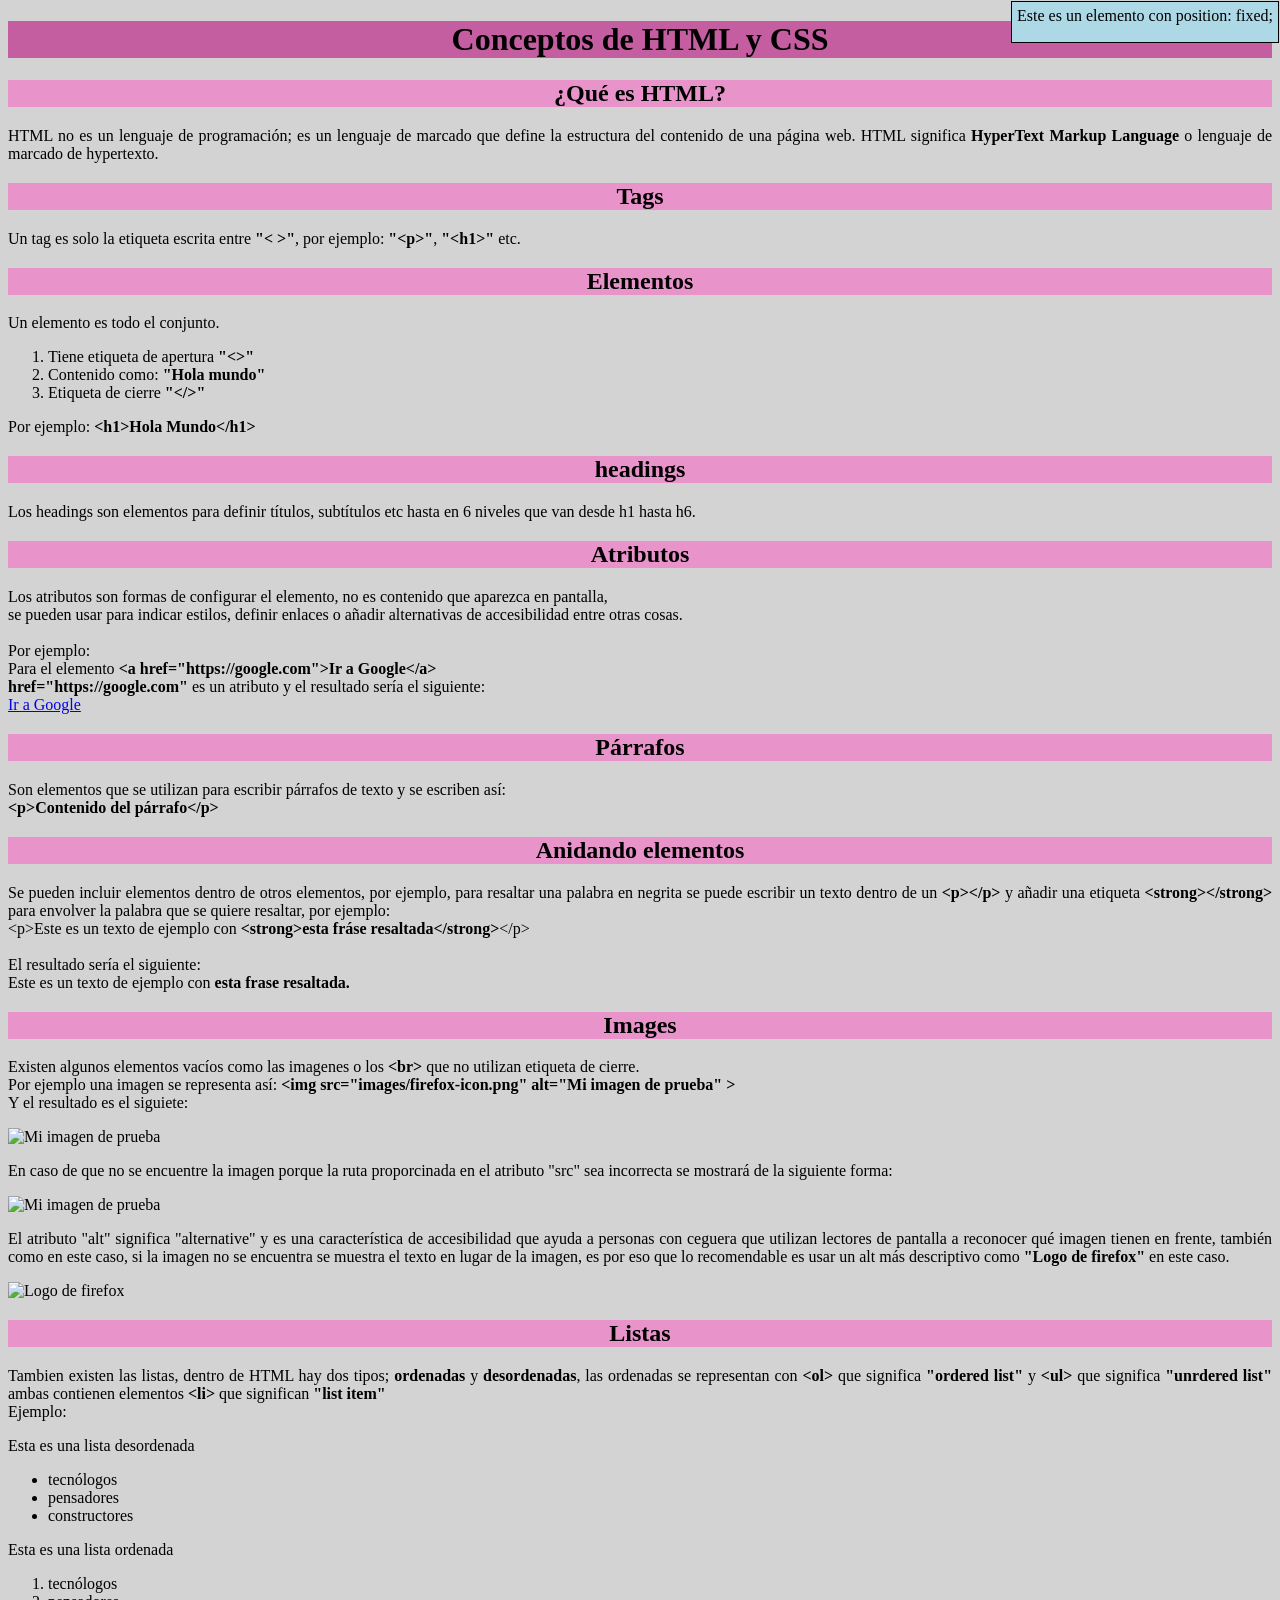
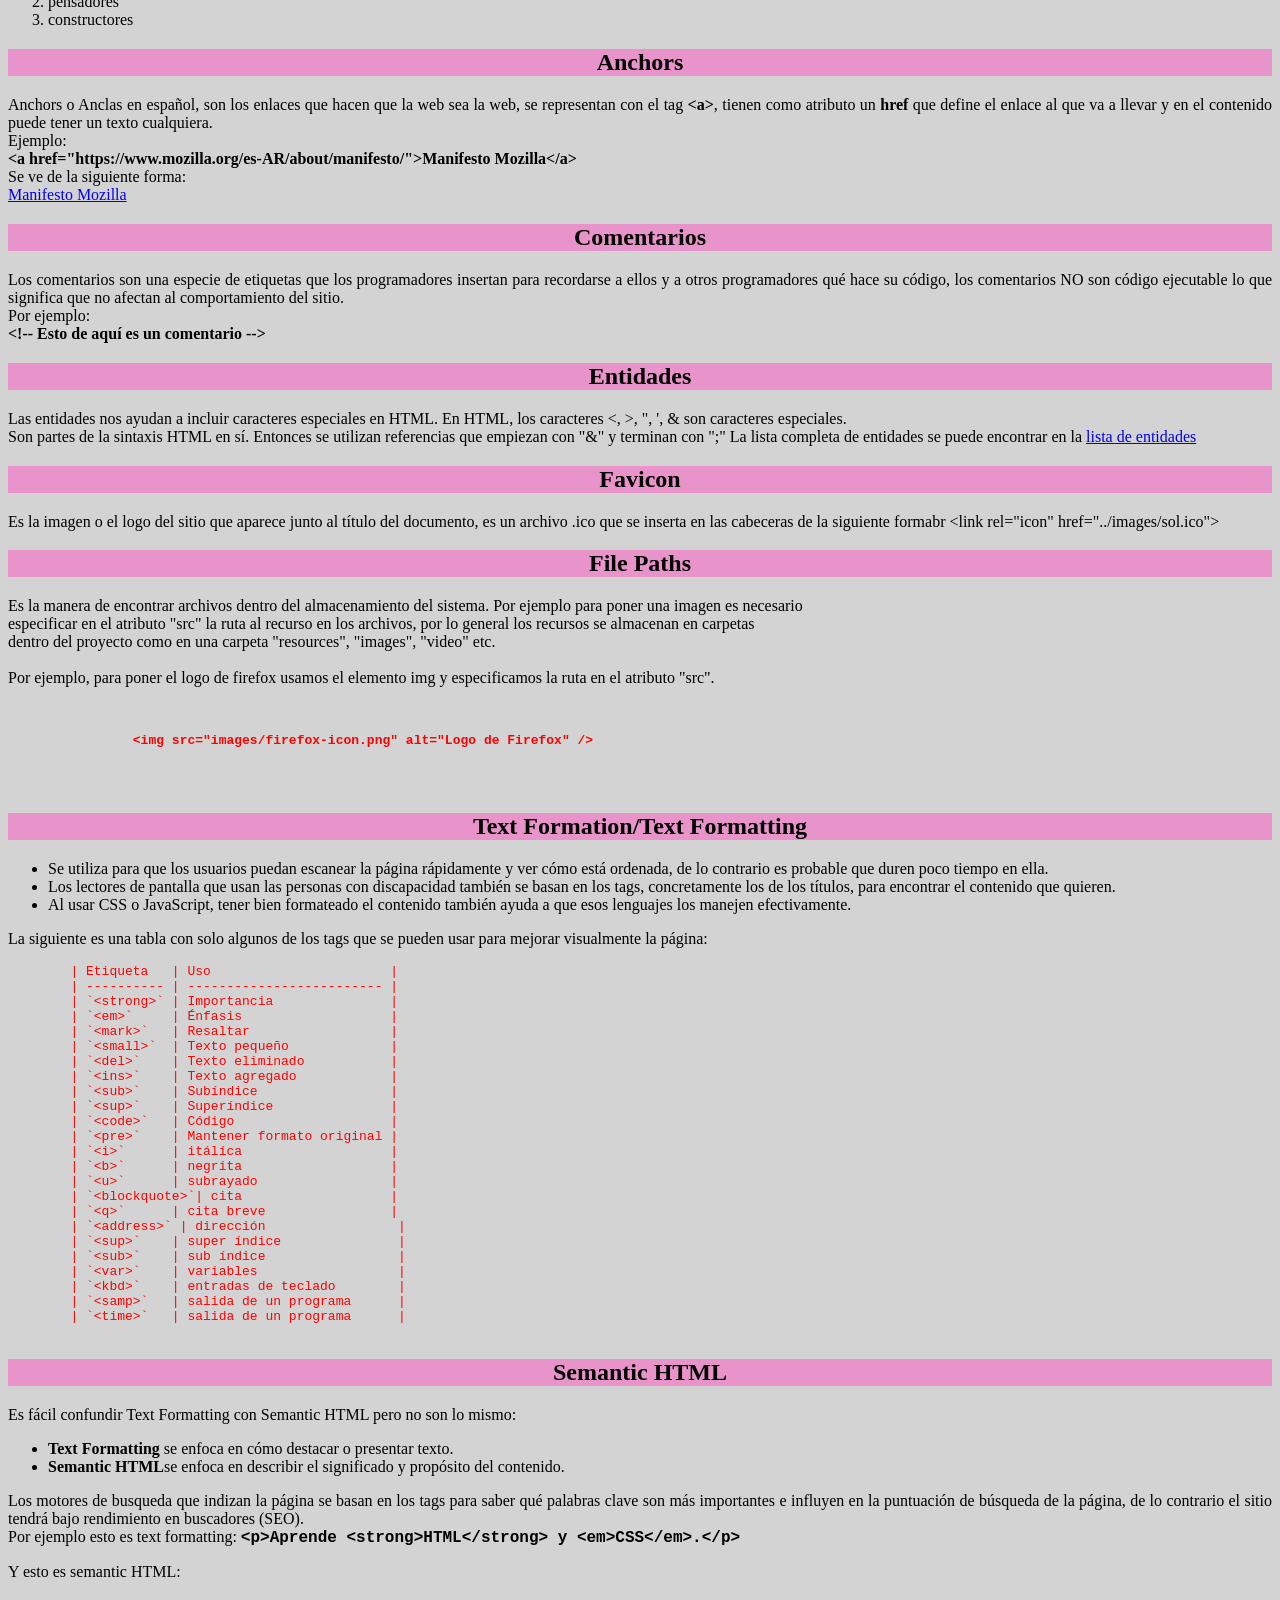
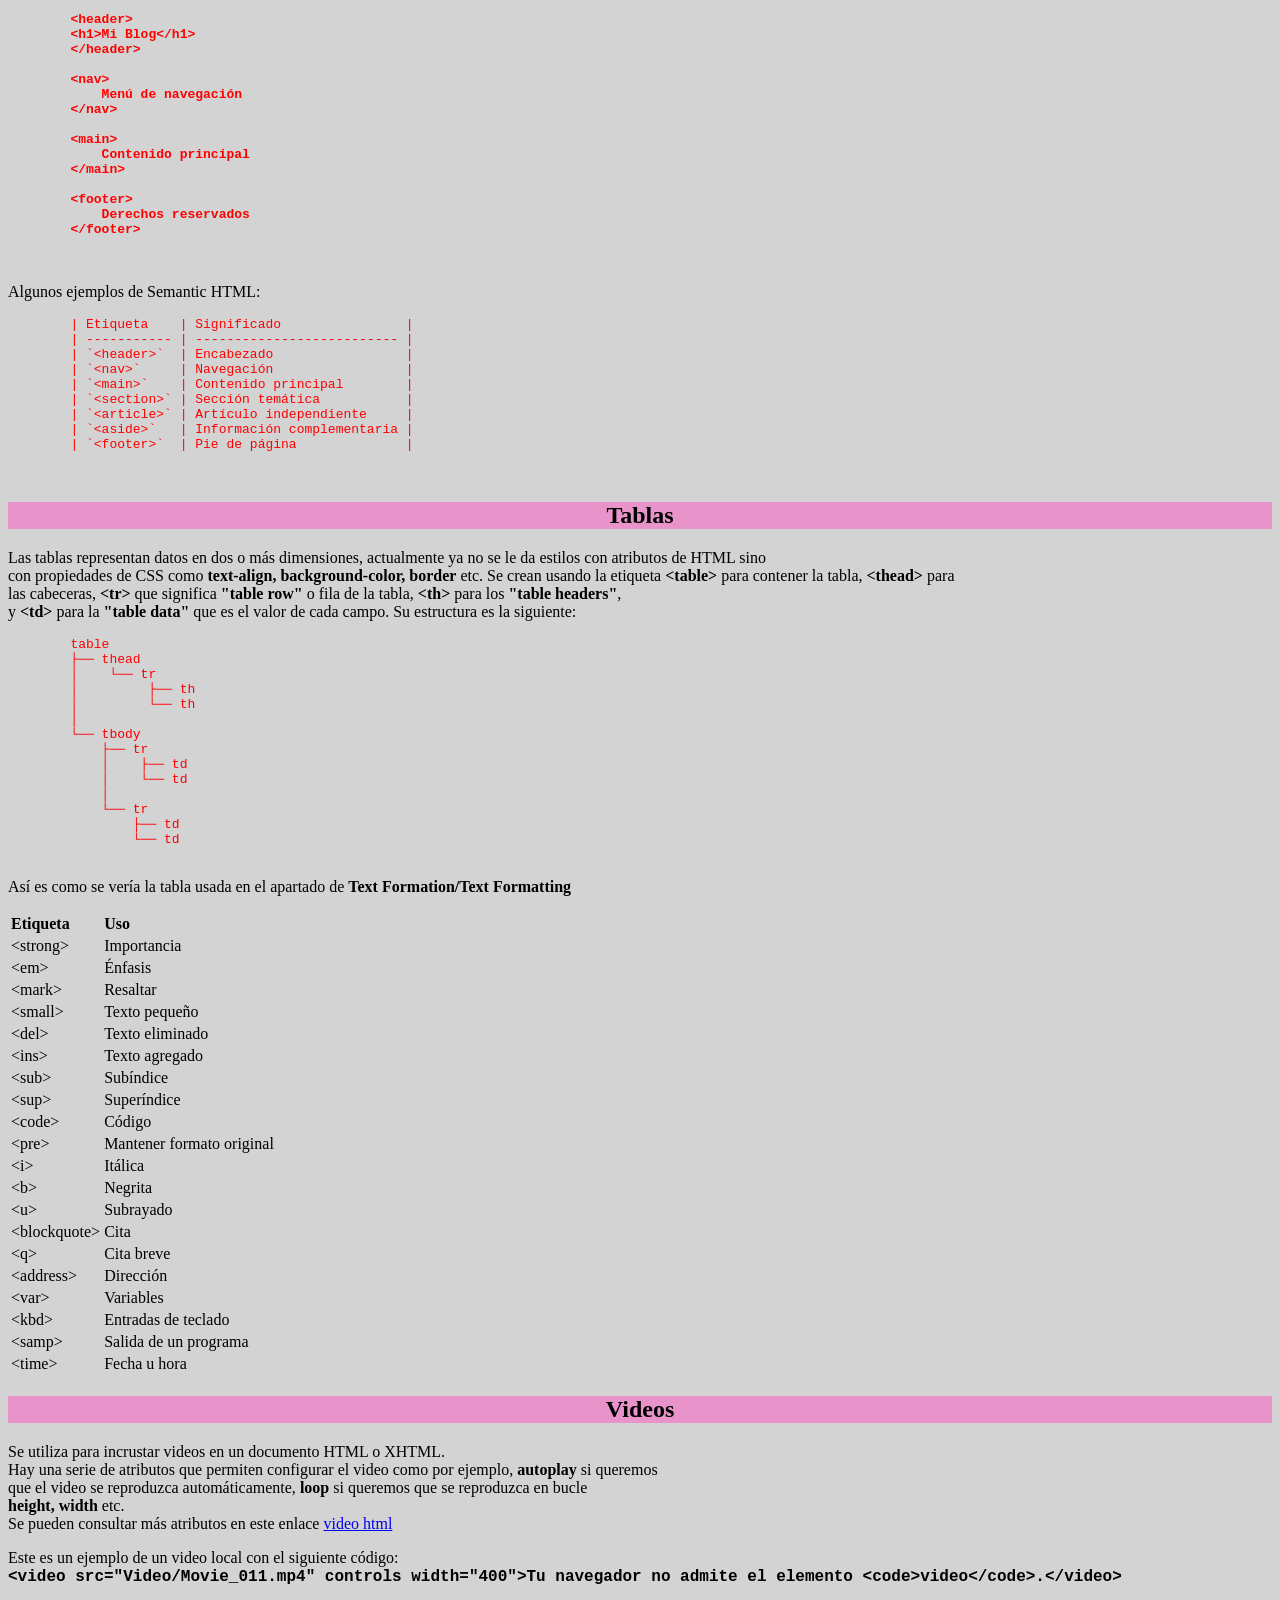
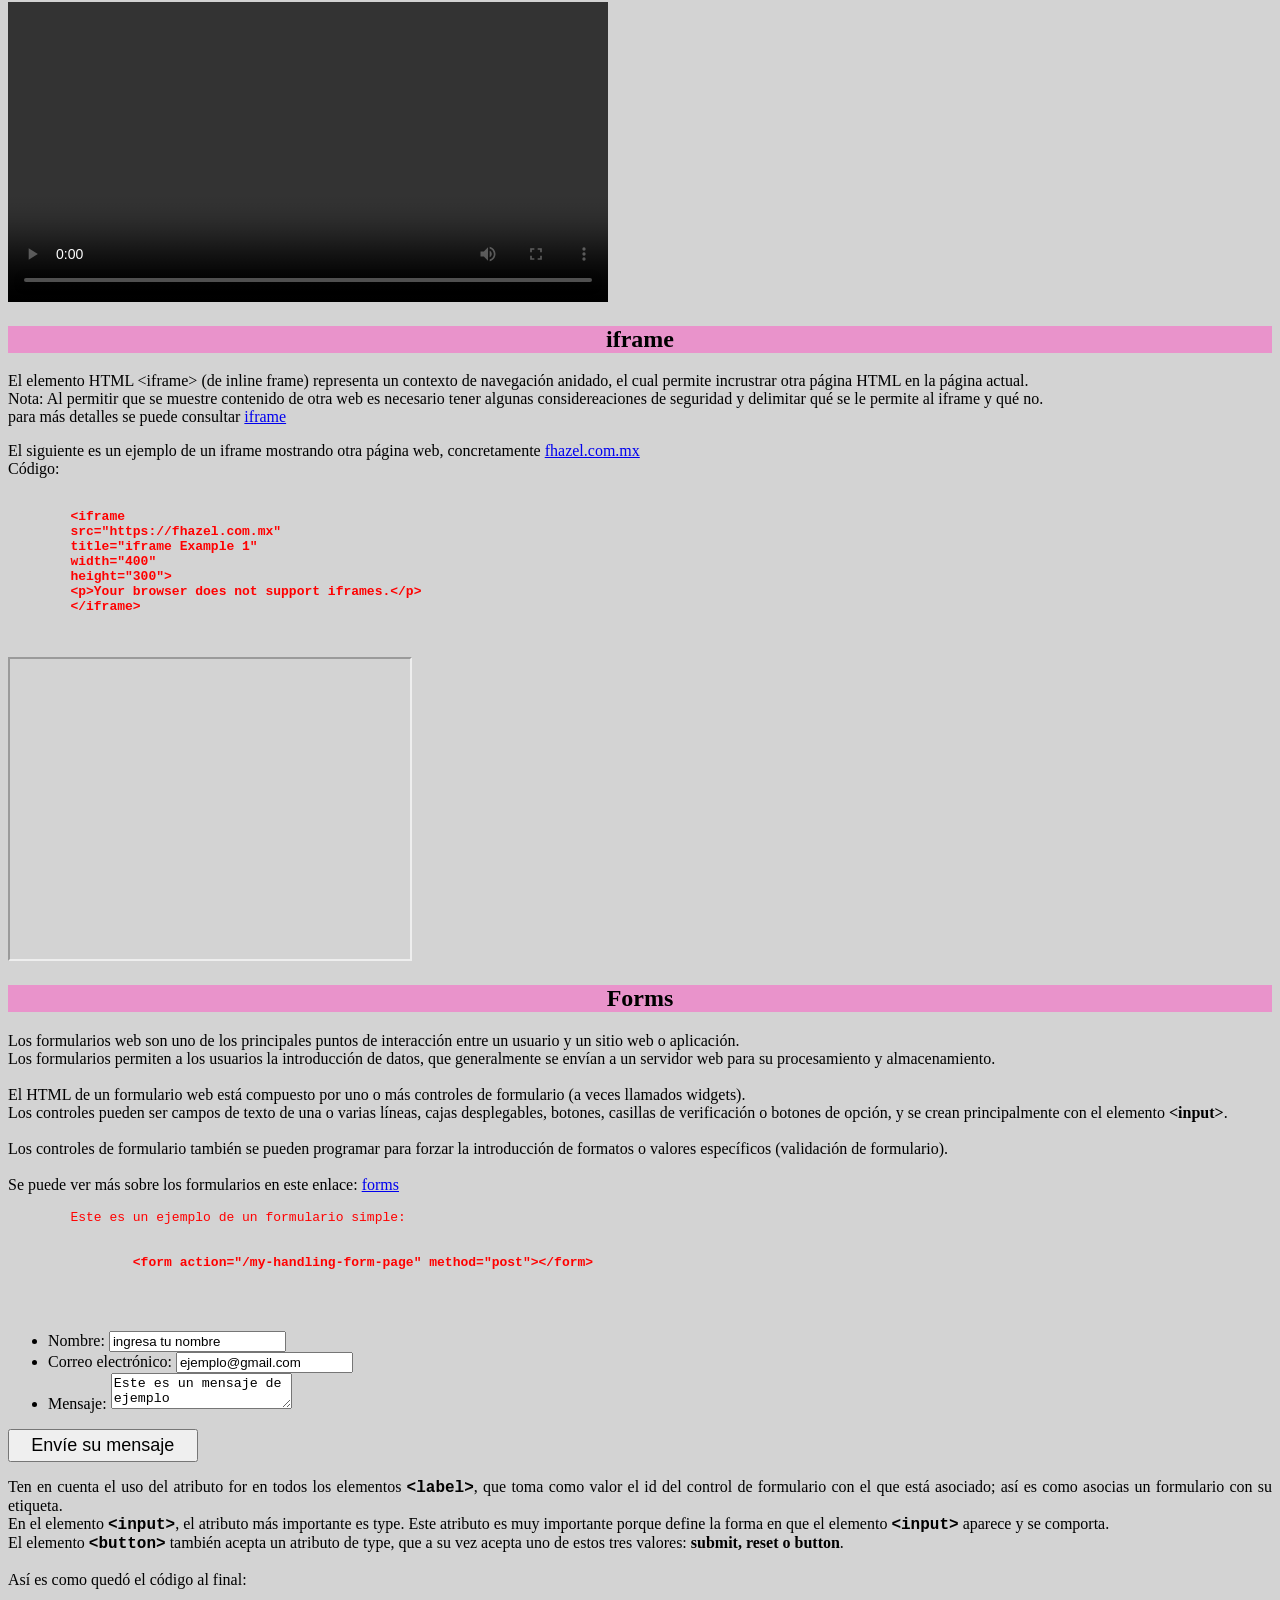
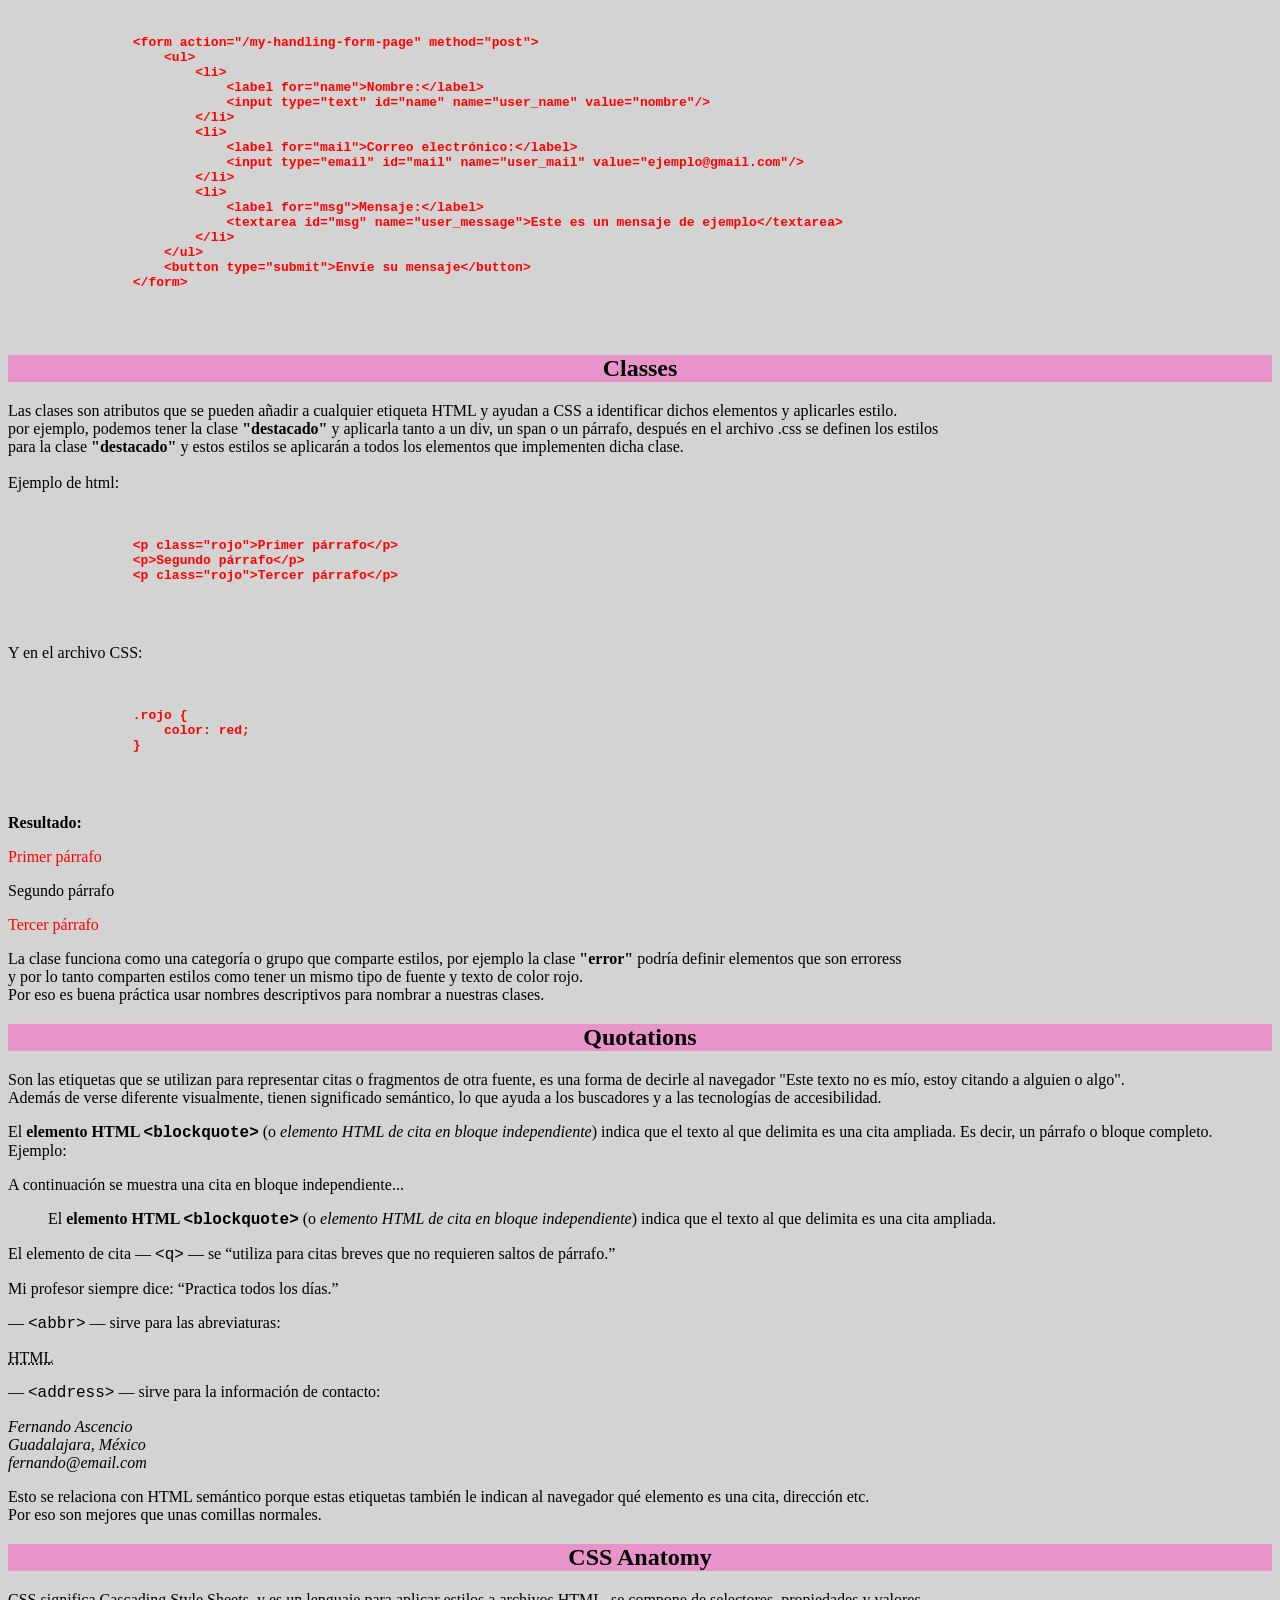
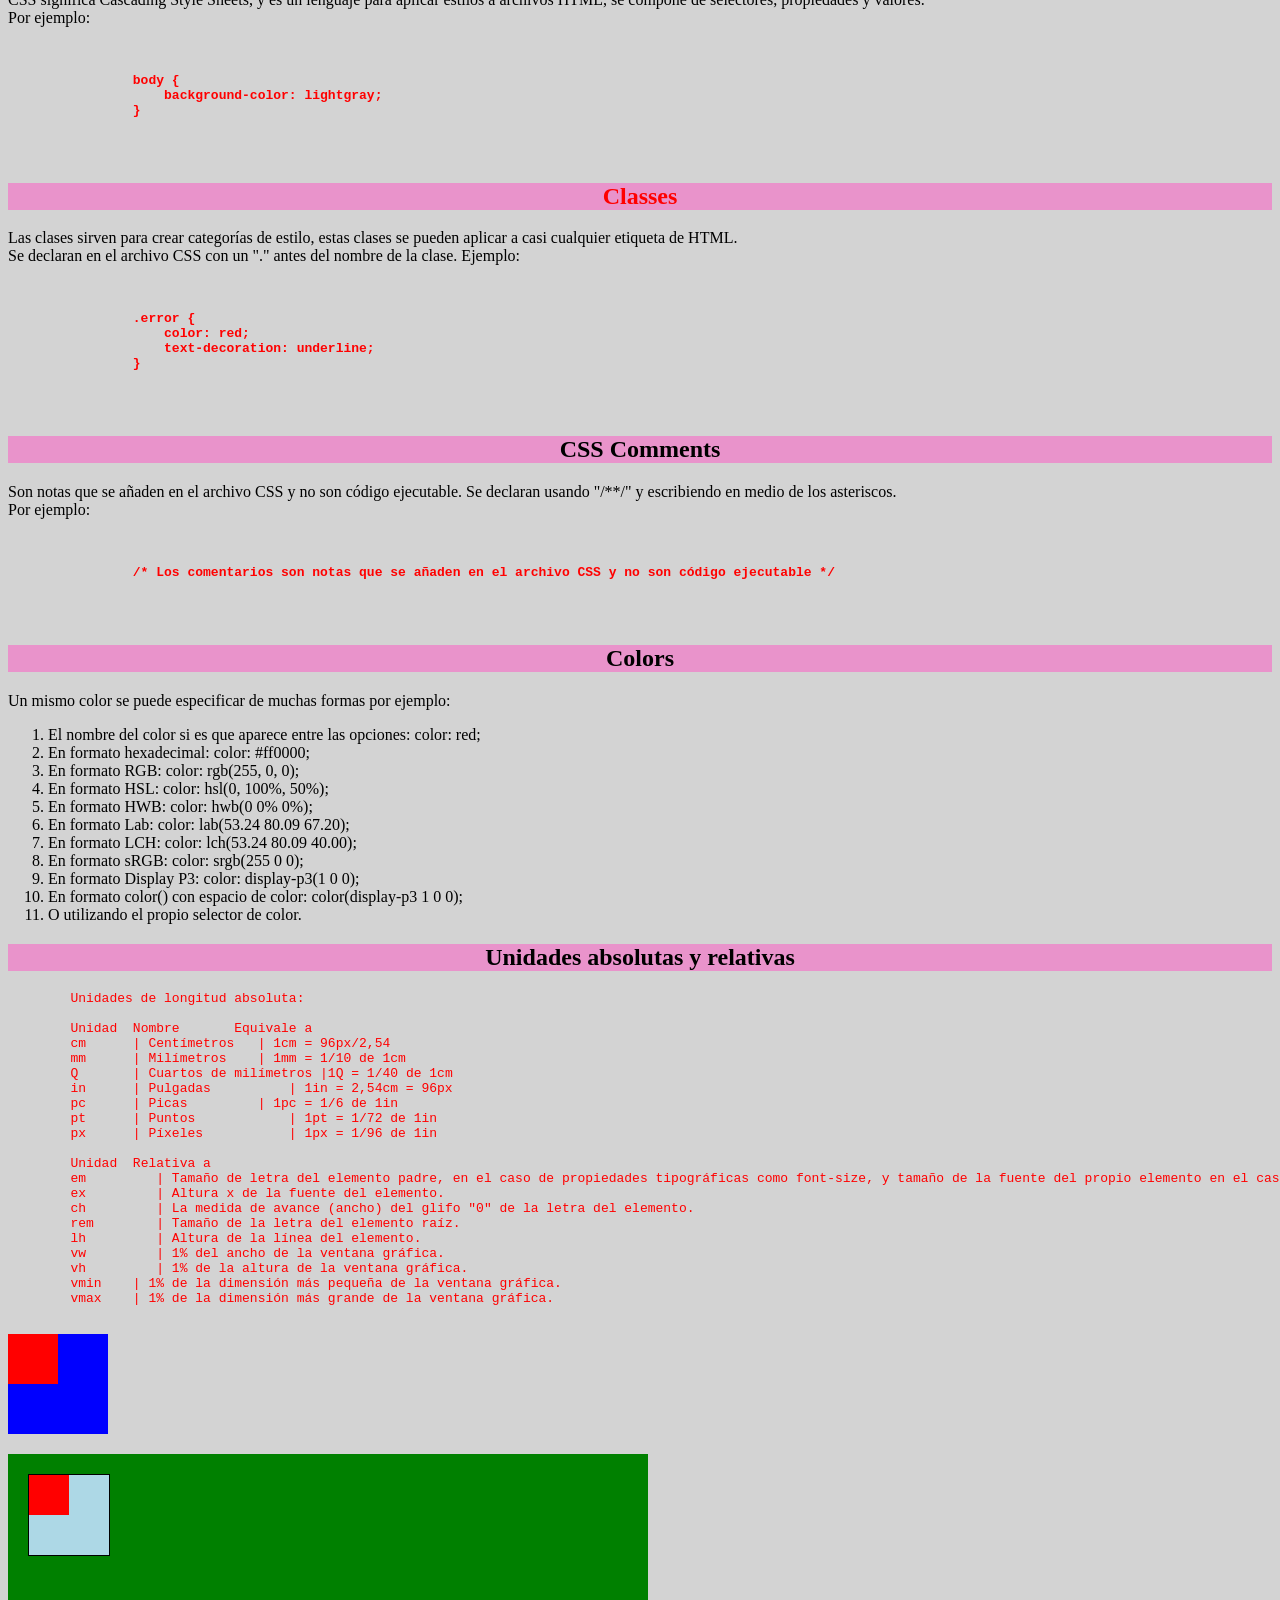
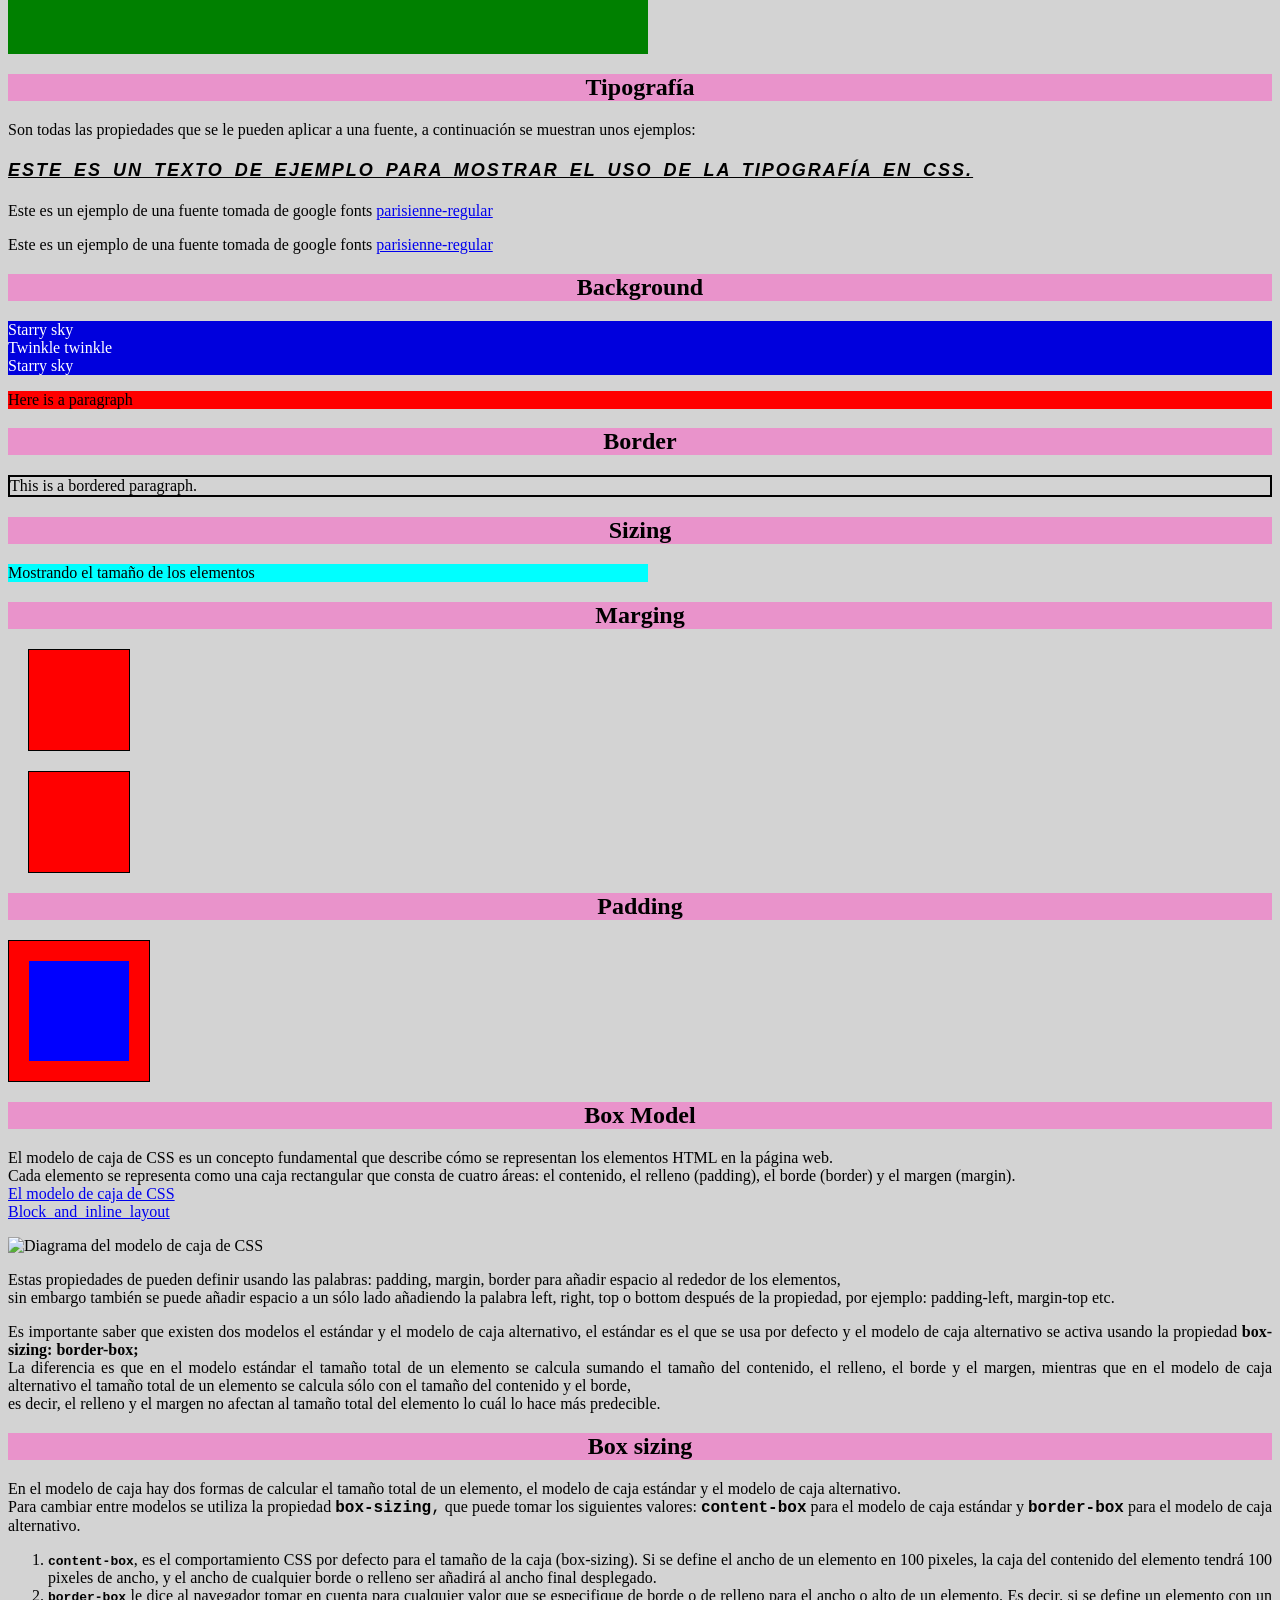
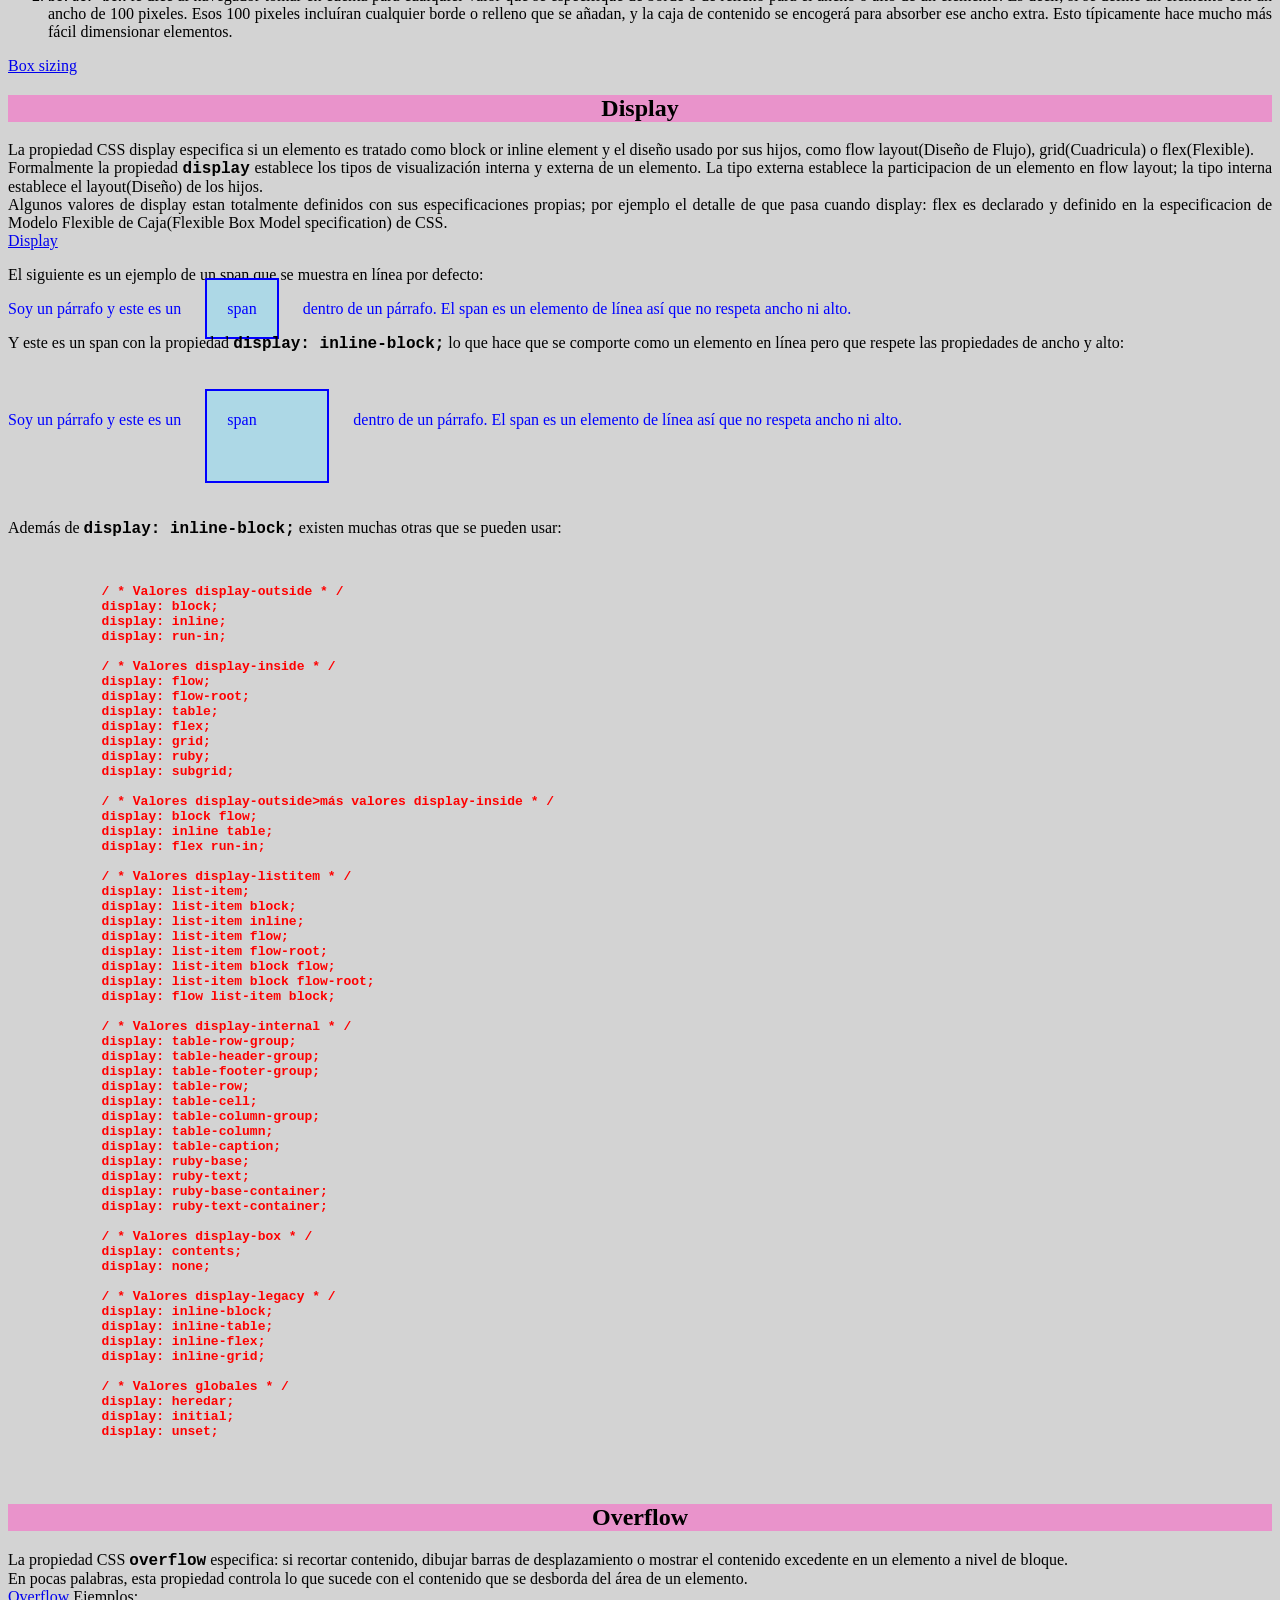
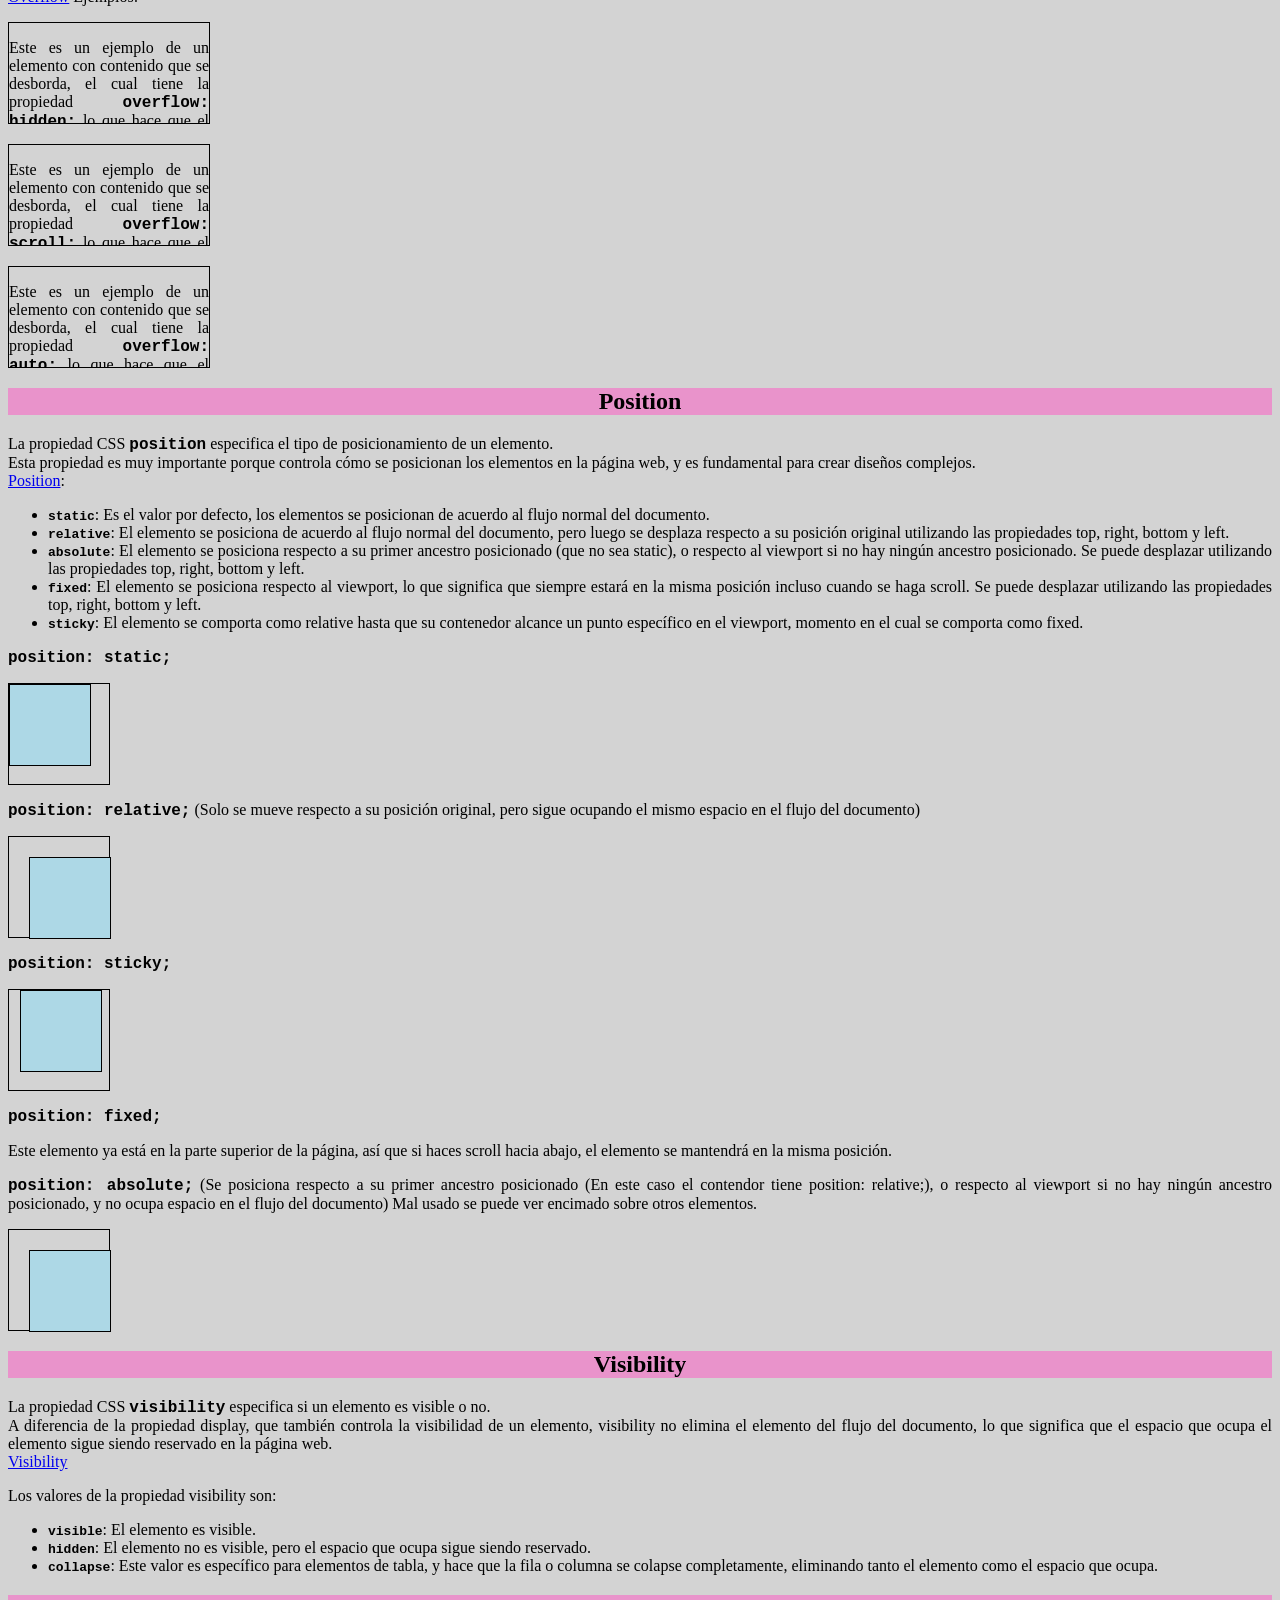
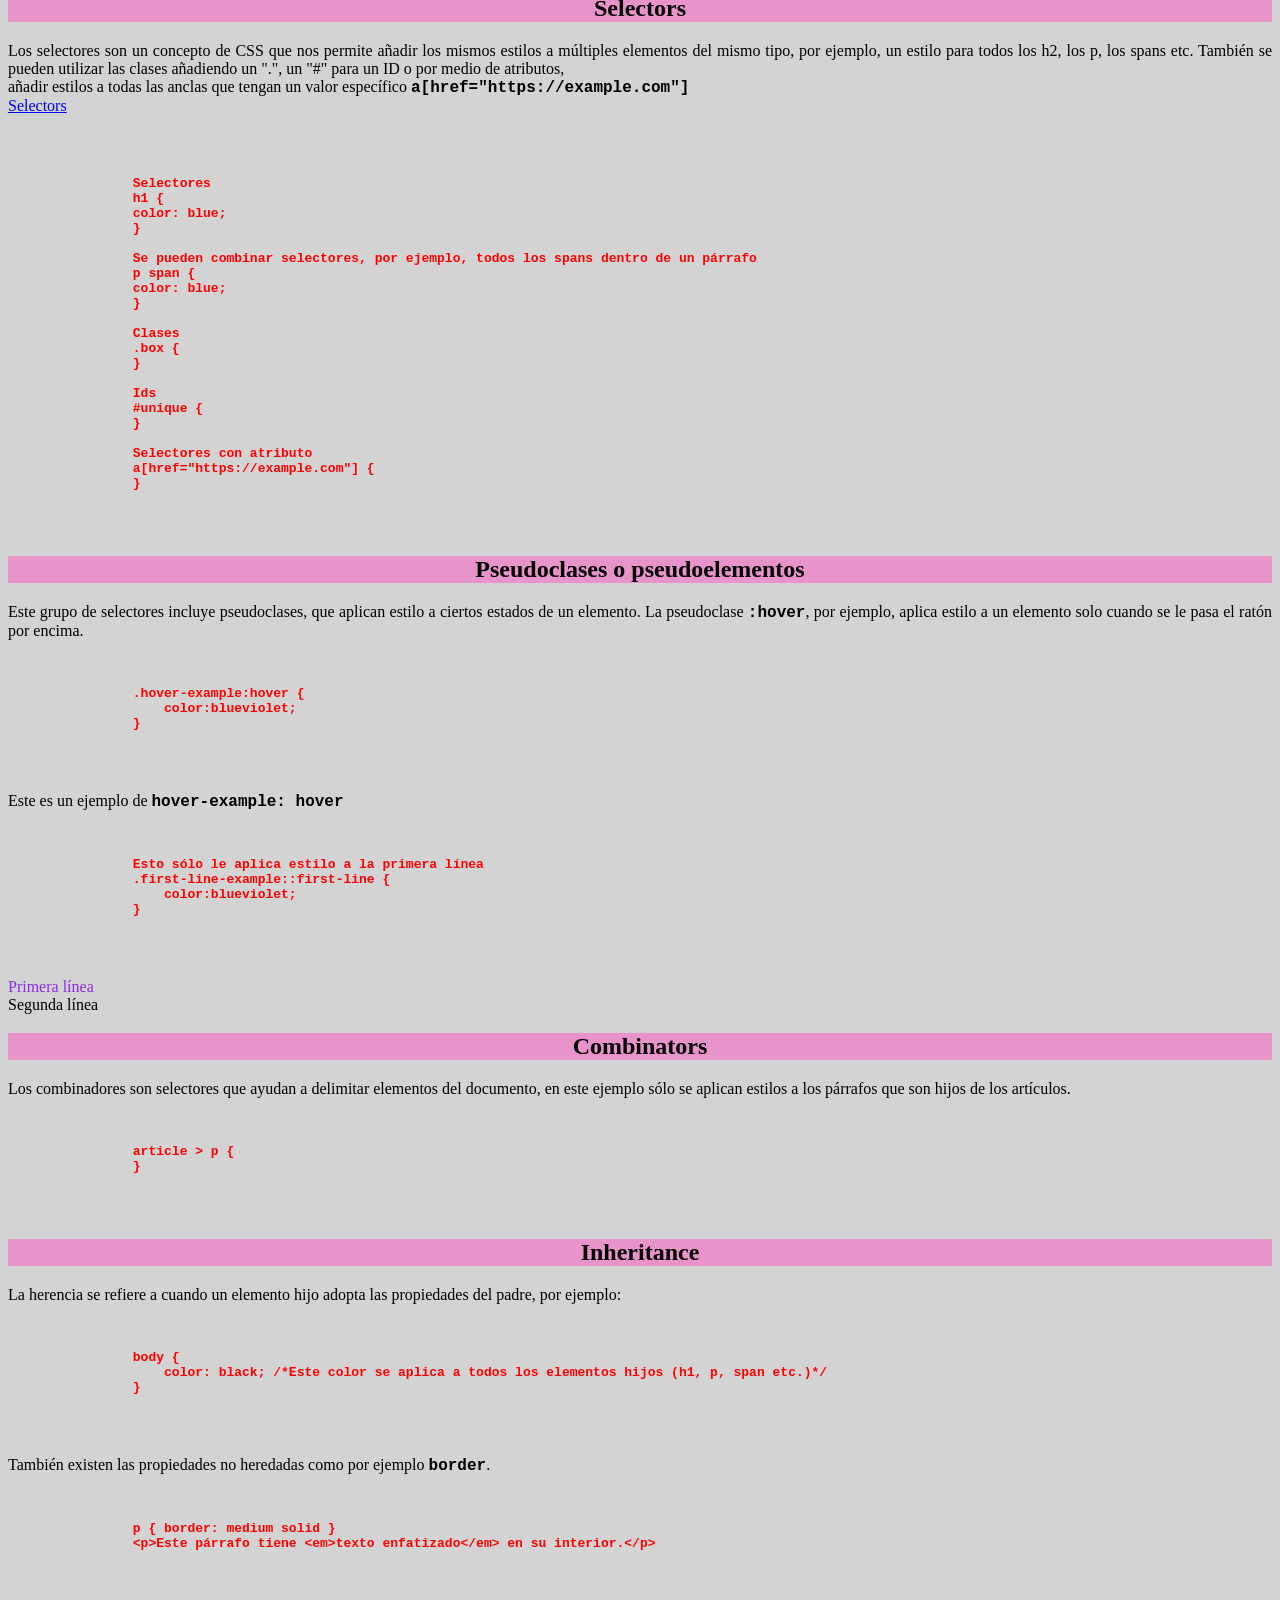
==== prueba.html @ afad5263 "grid" ====
<!DOCTYPE html>
<html lang="en">
<head>
    <meta charset="UTF-8">
    <meta name="viewport" content="width=device-width, initial-scale=1.0">
    <link rel="stylesheet" href="styles.css">
    <title>Prueba</title>
</head>
<body>
    <h1>Conceptos de HTML y CSS</h1>
    <h2>¿Qué es HTML?</h2>
    <p>
        HTML no es un lenguaje de programación; es un lenguaje de marcado que define la estructura
        del contenido de una página web. HTML significa <strong>HyperText Markup Language</strong> o lenguaje de marcado de hypertexto.
    </p>

    <h2>Tags</h2>
    <!--Para mostrar etiquetas como texto debes usar entidades HTML.-->
    <p>
        Un tag es solo la etiqueta escrita entre <strong>"&lt; &gt;"</strong>,
        por ejemplo: <strong>"&lt;p&gt;"</strong>, <strong>"&lt;h1&gt;"</strong> etc.
    </p>

    <h2>Elementos</h2>
    <p>
        Un elemento es todo el conjunto.
        <ol>
            <li>Tiene etiqueta de apertura <strong>"&lt;&gt;"</strong></li>
            <li>Contenido como: <strong>"Hola mundo"</strong></li>
            <li>Etiqueta de cierre <strong>"&lt;/&gt;"</strong></li>
        </ol>
        Por ejemplo: <strong>&lt;h1&gt;Hola Mundo&lt;/h1&gt;</strong>
    </p>

    <h2>headings</h2>
    <p>
        Los headings son elementos para definir títulos, subtítulos etc hasta en 6 niveles que van desde h1 hasta h6. <br>
        
    </p>

    <h2>Atributos</h2>
    <p>
        Los atributos son formas de configurar el elemento, no es contenido que aparezca en pantalla, <br>
        se pueden usar para indicar estilos, definir enlaces o añadir alternativas de accesibilidad entre 
        otras cosas. <br><br>
        Por ejemplo: <br>
        Para el elemento <Strong>&lt;a href="https://google.com"&gt;Ir a Google&lt;/a&gt;</Strong> <br>
         <Strong>href="https://google.com"</Strong> es un atributo y el resultado sería el siguiente: <br>
        <a href="https://google.com">Ir a Google</a>
    </p>

    <h2>Párrafos</h2>
    <p>
        Son elementos que se utilizan para escribir párrafos de texto y se escriben así: <br>
        <strong>&lt;p&gt;Contenido del párrafo&lt;/p&gt;</strong>
    </p>

    <h2>Anidando elementos</h2>
    <p>
        Se  pueden incluir elementos dentro de otros elementos, por ejemplo, para resaltar una palabra
        en negrita se puede escribir un texto dentro de un <strong>&lt;p&gt;&lt;/p&gt;</strong> y añadir
        una etiqueta <strong>&lt;strong&gt;&lt;/strong&gt;</strong> para envolver la palabra que se quiere resaltar, por ejemplo:
        <br>
        &lt;p&gt;Este es un texto de ejemplo con <strong>&lt;strong&gt;esta fráse resaltada&lt;/strong&gt;</strong>&lt;/p&gt;</strong>
        <br><br>
        El resultado sería el siguiente: <br>
        Este es un texto de ejemplo con <strong>esta frase resaltada.</strong>
    </p>

    <h2>Images</h2>
    <p>
        Existen algunos elementos vacíos como las imagenes o los <strong>&lt;br&gt;</strong> que no
        utilizan etiqueta de cierre.
        <br>
        Por ejemplo una imagen se representa así: <strong>&lt;img src="images/firefox-icon.png" alt="Mi imagen de prueba" &gt;</strong>
        <br>
        Y el resultado es el siguiete:
    </p>

    <img src="Clase/images/firefox-icon.png" alt="Mi imagen de prueba" />

    <p>
        En caso de que no se encuentre la imagen porque la ruta proporcinada en el atributo "src"
        sea incorrecta se mostrará de la siguiente forma:
    </p>

    <img src="badimages/firefox-icon.png" alt="Mi imagen de prueba" />

    <p>
        El atributo "alt" significa "alternative" y es una característica de accesibilidad que 
        ayuda a personas con ceguera que utilizan lectores de pantalla a reconocer qué imagen tienen en frente,
        también como en este caso, si la imagen no se encuentra se muestra el texto en lugar de la imagen,
        es por eso que lo recomendable es usar un alt más descriptivo como <strong>"Logo de firefox"</strong> en este caso.
    </p>

    <img src="badimages/firefox-icon.png" alt="Logo de firefox" />

    <h2>Listas</h2>
    <p>
        Tambien existen las listas, dentro de HTML hay dos tipos; <strong>ordenadas</strong> y <strong>desordenadas</strong>, las ordenadas
        se representan con <strong>&lt;ol&gt;</strong> que significa <strong>"ordered list"</strong>
        y <strong>&lt;ul&gt;</strong> que significa <strong>"unrdered list"</strong> ambas contienen elementos
        <strong>&lt;li&gt;</strong> que significan <strong>"list item"</strong> <br>
        Ejemplo: <br>
    </p>

    <p>Esta es una lista desordenada</p>

    <ul>
        <li>tecnólogos</li>
        <li>pensadores</li>
        <li>constructores</li>
    </ul>

    <p>Esta es una lista ordenada</p>

    <ol>
        <li>tecnólogos</li>
        <li>pensadores</li>
        <li>constructores</li>
    </ol>

    <h2>Anchors</h2>
    <p>
        Anchors o Anclas en español, son los enlaces que hacen que la web sea la web, se representan
        con el tag <strong>&lt;a&gt;</strong>, tienen como atributo un <strong>href</strong> que
        define el enlace al que va a llevar y en el contenido puede tener un texto cualquiera. <br>
        Ejemplo: 
        <br>
        <strong>&lt;a href="https://www.mozilla.org/es-AR/about/manifesto/"&gt;Manifesto Mozilla&lt;/a&gt;</strong>
        <br>
        Se ve de la siguiente forma:
        <br>
        <a href="https://www.mozilla.org/es-AR/about/manifesto/">Manifesto Mozilla</a>
    </p>

    <h2>Comentarios</h2>
    <p>
        Los comentarios son una especie de etiquetas que los programadores insertan
        para recordarse a ellos y a otros programadores qué hace su código,
        los comentarios NO son código ejecutable lo que significa que no afectan al comportamiento del sitio.
        <br>
        Por ejemplo:
        <br>
        <strong>&lt;!-- Esto de aquí es un comentario --&gt;</strong>
    </p>

    <h2>Entidades</h2>
    <p>
        Las entidades nos ayudan a incluir caracteres especiales en HTML. En HTML, los caracteres &lt;, &gt;, &quot;, &apos;, &amp; son caracteres especiales. <br>
        Son partes de la sintaxis HTML en sí. Entonces se utilizan referencias que empiezan con "&amp;" y terminan con ";"
        La lista completa de entidades se puede encontrar en la <a href="https://en.wikipedia.org/wiki/List_of_XML_and_HTML_character_entity_references">lista de entidades</a>
    </p>

    <h2>Favicon</h2>
    <p>
        Es la imagen o el logo del sitio que aparece junto al título del documento, es un archivo .ico que se inserta en las cabeceras de la siguiente formabr
        &lt;link rel="icon" href="../images/sol.ico"&gt;
    </p>

    <h2>File Paths</h2>
    <p>
        Es la manera de encontrar archivos dentro del almacenamiento del sistema. Por ejemplo para poner una imagen es necesario <br>
        especificar en el atributo "src" la ruta al recurso en los archivos, por lo general los recursos se almacenan en carpetas <br>
        dentro del proyecto como en una carpeta "resources", "images", "video" etc. <br>
        <br>
        Por ejemplo, para poner el logo de firefox usamos el elemento img y especificamos la ruta en el atributo "src".
    </p>

    <pre>
        <code>
            <strong>
                &lt;img src="images/firefox-icon.png" alt="Logo de Firefox" /&gt;
            </strong>
        </code>
    </pre>

    <h2>Text Formation/Text Formatting</h2>
    <ul>
        <li>Se utiliza para que los usuarios puedan escanear la página rápidamente y ver cómo está ordenada, de lo contrario es probable que duren
        poco tiempo en ella.</li>
        <li>Los lectores de pantalla que usan las personas con discapacidad también se basan en los tags, concretamente los de los títulos, para encontrar el contenido
        que quieren.</li>
        <li>Al usar CSS o JavaScript, tener bien formateado el contenido también ayuda a que esos lenguajes los manejen efectivamente.</li>
    </ul>
    <p>
        La siguiente es una tabla con solo algunos de los tags que se pueden usar
        para mejorar visualmente la página:
    </p>

    <pre>
        | Etiqueta   | Uso                       |
        | ---------- | ------------------------- |
        | `&lt;strong&gt;` | Importancia               |
        | `&lt;em&gt;`     | Énfasis                   |
        | `&lt;mark&gt;`   | Resaltar                  |
        | `&lt;small&gt;`  | Texto pequeño             |
        | `&lt;del&gt;`    | Texto eliminado           |
        | `&lt;ins&gt;`    | Texto agregado            |
        | `&lt;sub&gt;`    | Subíndice                 |
        | `&lt;sup&gt;`    | Superíndice               |
        | `&lt;code&gt;`   | Código                    |
        | `&lt;pre&gt;`    | Mantener formato original |
        | `&lt;i&gt;`      | itálica                   |
        | `&lt;b&gt;`      | negrita                   |
        | `&lt;u&gt;`      | subrayado                 |
        | `&lt;blockquote&gt;`| cita                   |
        | `&lt;q&gt;`      | cita breve                |
        | `&lt;address&gt;` | dirección                 |
        | `&lt;sup&gt;`    | super índice               |
        | `&lt;sub&gt;`    | sub índice                 |
        | `&lt;var&gt;`    | variables                  |
        | `&lt;kbd&gt;`    | entradas de teclado        |
        | `&lt;samp&gt;`   | salida de un programa      |
        | `&lt;time&gt;`   | salida de un programa      |
    </pre>

    <h2>Semantic HTML</h2>
    <p>
        Es fácil confundir Text Formatting con Semantic HTML pero no son lo mismo:
    </p>

    <ul>
        <li><strong>Text Formatting</strong> se enfoca en cómo destacar o presentar texto.</li>
        <li><strong>Semantic HTML</strong>se enfoca en describir el significado y propósito del contenido.</li>
    </ul>

    <p>
        Los motores de busqueda que indizan la página se basan en los tags para saber qué palabras clave son más importantes e influyen en la puntuación de búsqueda
        de la página, de lo contrario el sitio tendrá bajo rendimiento en buscadores (SEO). <br>
        Por ejemplo esto es text formatting: <code><strong> &lt;p&gt;Aprende &lt;strong&gt;HTML&lt;/strong&gt; y &lt;em&gt;CSS&lt;/em&gt;.&lt;/p&gt; </strong></code>
    </p>
    <p>
        Y esto es semantic HTML:
    </p>
    <pre>
        <strong>
        &lt;header&gt;
        &lt;h1&gt;Mi Blog&lt;/h1&gt;
        &lt;/header&gt;

        &lt;nav&gt;
            Menú de navegación
        &lt;/nav&gt;

        &lt;main&gt;
            Contenido principal
        &lt;/main&gt;

        &lt;footer&gt;
            Derechos reservados
        &lt;/footer&gt;
        </strong>
    </pre>

    <p>
        Algunos ejemplos de Semantic HTML:
    </p>
    <pre>
        | Etiqueta    | Significado                |
        | ----------- | -------------------------- |
        | `&lt;header&gt;`  | Encabezado                 |
        | `&lt;nav&gt;`     | Navegación                 |
        | `&lt;main&gt;`    | Contenido principal        |
        | `&lt;section&gt;` | Sección temática           |
        | `&lt;article&gt;` | Artículo independiente     |
        | `&lt;aside&gt;`   | Información complementaria |
        | `&lt;footer&gt;`  | Pie de página              |

    </pre>

    <h2>Tablas</h2>
    <p>
        Las tablas representan datos en dos o más dimensiones, actualmente ya no se le da estilos con atributos de HTML sino <br>
        con propiedades de CSS como <strong>text-align, background-color, border</strong> etc.

        Se crean usando la etiqueta <strong>&lt;table&gt;</strong> para contener la tabla, <strong>&lt;thead&gt;</strong> para <br>
        las cabeceras, <strong>&lt;tr&gt;</strong> que significa <strong>"table row"</strong> o fila de la tabla, <strong>&lt;th&gt;</strong> para los <strong>"table headers"</strong>, <br>
        y <strong>&lt;td&gt;</strong> para la <strong>"table data"</strong> que es el valor de cada campo. Su estructura es la siguiente:
    </p>

    <pre>
        table
        ├── thead
        │    └── tr
        │         ├── th
        │         └── th
        │
        └── tbody
            ├── tr
            │    ├── td
            │    └── td
            │
            └── tr
                ├── td
                └── td
    </pre>

    <p>
        Así es como se vería la tabla usada en el apartado de <Strong>Text Formation/Text Formatting</Strong>
    </p>

    <table>
        <thead>
            <tr>
                <th>Etiqueta</th>
                <th>Uso</th>
            </tr>
        </thead>

        <tbody>
            <tr>
                <td>&lt;strong&gt;</td>
                <td>Importancia</td>
            </tr>
            <tr>
                <td>&lt;em&gt;</td>
                <td>Énfasis</td>
            </tr>
            <tr>
                <td>&lt;mark&gt;</td>
                <td>Resaltar</td>
            </tr>
            <tr>
                <td>&lt;small&gt;</td>
                <td>Texto pequeño</td>
            </tr>
            <tr>
                <td>&lt;del&gt;</td>
                <td>Texto eliminado</td>
            </tr>
            <tr>
                <td>&lt;ins&gt;</td>
                <td>Texto agregado</td>
            </tr>
            <tr>
                <td>&lt;sub&gt;</td>
                <td>Subíndice</td>
            </tr>
            <tr>
                <td>&lt;sup&gt;</td>
                <td>Superíndice</td>
            </tr>
            <tr>
                <td>&lt;code&gt;</td>
                <td>Código</td>
            </tr>
            <tr>
                <td>&lt;pre&gt;</td>
                <td>Mantener formato original</td>
            </tr>
            <tr>
                <td>&lt;i&gt;</td>
                <td>Itálica</td>
            </tr>
            <tr>
                <td>&lt;b&gt;</td>
                <td>Negrita</td>
            </tr>
            <tr>
                <td>&lt;u&gt;</td>
                <td>Subrayado</td>
            </tr>
            <tr>
                <td>&lt;blockquote&gt;</td>
                <td>Cita</td>
            </tr>
            <tr>
                <td>&lt;q&gt;</td>
                <td>Cita breve</td>
            </tr>
            <tr>
                <td>&lt;address&gt;</td>
                <td>Dirección</td>
            </tr>
            <tr>
                <td>&lt;var&gt;</td>
                <td>Variables</td>
            </tr>
            <tr>
                <td>&lt;kbd&gt;</td>
                <td>Entradas de teclado</td>
            </tr>
            <tr>
                <td>&lt;samp&gt;</td>
                <td>Salida de un programa</td>
            </tr>
            <tr>
                <td>&lt;time&gt;</td>
                <td>Fecha u hora</td>
            </tr>
        </tbody>
    </table>

    <h2>Videos</h2>
    <p>
        Se utiliza para incrustar videos en un documento HTML o XHTML. <br>
        Hay una serie de atributos que permiten configurar el video como por ejemplo, <Strong>autoplay</Strong> si queremos <br>
        que el video se reproduzca automáticamente, <strong>loop</strong> si queremos que se reproduzca en bucle <br>
        <strong>height, width</strong> etc. <br>
        Se pueden consultar más atributos en este enlace <a href="https://developer.mozilla.org/es/docs/Web/HTML/Reference/Elements/video">video html</a>
    </p>
    <p>
        Este es un ejemplo de un video local con el siguiente código: <br>
        <code><strong>&lt;video src="Video/Movie_011.mp4" controls width="400"&gt;Tu navegador no admite el elemento &lt;code&gt;video&lt;/code&gt;.&lt;/video&gt;</strong></code>
    </p>

    <video src="Clase/Video/Movie_011.mp4" controls width="600">
        Tu navegador no admite el elemento <code>video</code>.
    </video>

    <h2>iframe</h2>
    <p>
        El elemento HTML &lt;iframe&gt; (de inline frame) representa un contexto de navegación anidado, el cual permite incrustrar otra página HTML en la página actual. <br>

        Nota: Al permitir que se muestre contenido de otra web es necesario tener algunas considereaciones de seguridad y delimitar qué se le permite al iframe y qué no. <br>
        para más detalles se puede consultar <a href="https://developer.mozilla.org/es/docs/Web/HTML/Reference/Elements/iframe">iframe</a>
    </p>

    <p>
        El siguiente es un ejemplo de un iframe mostrando otra página web, concretamente <a href="https://fhazel.com.mx">fhazel.com.mx</a> <br>
        Código:
    </p>

    <pre>
        <strong>
        &lt;iframe
        src="https://fhazel.com.mx"
        title="iframe Example 1"
        width="400"
        height="300">
        &lt;p>Your browser does not support iframes.&lt;/p&gt;
        &lt;/iframe&gt;
        </strong>
    </pre>

    <iframe
        src="https://fhazel.com.mx"
        title="iframe Example 1"
        width="400"
        height="300">
        <p>Your browser does not support iframes.</p>
    </iframe>

    <h2>Forms</h2>
    <p>
        Los formularios web son uno de los principales puntos de interacción entre un usuario y un sitio web o aplicación. <br>
        Los formularios permiten a los usuarios la introducción de datos, que generalmente se envían a un servidor web para su procesamiento y almacenamiento. <br>
        <br>
        El HTML de un formulario web está compuesto por uno o más controles de formulario (a veces llamados widgets).
        <br>
        Los controles pueden ser campos de texto de una o varias líneas, cajas desplegables, botones, casillas de verificación o botones de opción, y se crean principalmente con el elemento <strong>&lt;input&gt;</strong>. <br>
        <br>
        Los controles de formulario también se pueden programar para forzar la introducción de formatos o valores específicos (validación de formulario). <br>
        <br>
        <!--Hay que usar el enlace para darle estilos CSS al formulario-->
        Se puede ver más sobre los formularios en este enlace: <a href="https://developer.mozilla.org/es/docs/Learn_web_development/Extensions/Forms/Your_first_form">forms</a>
    </p>

    <pre>
        Este es un ejemplo de un formulario simple:
        <code>
            <strong>
                &lt;form action="/my-handling-form-page" method="post"&gt;&lt;/form&gt;
            </strong>
        </code>
    </pre>

    <form action="/my-handling-form-page" method="post">
    <ul>
        <li>
            <label for="name">Nombre:</label>
            <input type="text" id="name" name="user_name" value="ingresa tu nombre"/>
        </li>
        <li>
            <label for="mail">Correo electrónico:</label>
            <input type="email" id="mail" name="user_mail" value="ejemplo@gmail.com"/>
        </li>
        <li>
            <label for="msg">Mensaje:</label>
            <textarea id="msg" name="user_message">Este es un mensaje de ejemplo</textarea>
        </li>
    </ul>
    <button type="submit">Envíe su mensaje</button>
    </form>

    <p>
        Ten en cuenta el uso del atributo for en todos los elementos <code><strong>&lt;label&gt;</strong></code>, que toma como valor el id del control de formulario con el que está asociado; así es como asocias un formulario con su etiqueta. <br>
        En el elemento <code><strong>&lt;input&gt;</strong></code>, el atributo más importante es type. Este atributo es muy importante porque define la forma en que el elemento <code><strong>&lt;input&gt;</strong></code> aparece y se comporta. <br>
        El elemento <code><strong>&lt;button&gt;</strong></code> también acepta un atributo de type, que a su vez acepta uno de estos tres valores: <strong>submit, reset o button</strong>. <br>
        <br>
        Así es como quedó el código al final:
    </p>

    <pre>
        <code>
            <strong>
                &lt;form action="/my-handling-form-page" method="post"&gt;
                    &lt;ul&gt;
                        &lt;li&gt;
                            &lt;label for="name"&gt;Nombre:&lt;/label&gt;
                            &lt;input type="text" id="name" name="user_name" value="nombre"/&gt;
                        &lt;/li&gt;
                        &lt;li&gt;
                            &lt;label for="mail"&gt;Correo electrónico:&lt;/label&gt;
                            &lt;input type="email" id="mail" name="user_mail" value="ejemplo@gmail.com"/&gt;
                        &lt;/li&gt;
                        &lt;li&gt;
                            &lt;label for="msg"&gt;Mensaje:&lt;/label&gt;
                            &lt;textarea id="msg" name="user_message"&gt;Este es un mensaje de ejemplo&lt;/textarea&gt;
                        &lt;/li&gt;
                    &lt;/ul&gt;
                    &lt;button type="submit"&gt;Envíe su mensaje&lt;/button&gt;
                &lt;/form&gt;
            </strong>
        </code>
    </pre>

    <h2>Classes</h2>
    <p>
        Las clases son atributos que se pueden añadir a cualquier etiqueta HTML y ayudan a CSS a identificar dichos elementos y aplicarles estilo. <br>
        por ejemplo, podemos tener la clase <strong>"destacado"</strong> y aplicarla tanto a un div, un span o un párrafo, después en el archivo .css se definen los estilos <br>
        para la clase <strong>"destacado"</strong> y estos estilos se aplicarán a todos los elementos que implementen dicha clase. <br>
        <br>
        Ejemplo de html:
    </p>

    <pre>
        <code>
            <strong>
                &lt;p class="rojo">Primer párrafo&lt;/p&gt;
                &lt;p&gt;Segundo párrafo&lt;/p&gt;
                &lt;p class="rojo">Tercer párrafo&lt;/p&gt;
            </strong>
        </code>
    </pre>

    <p>
        Y en el archivo CSS:
    </p>

    <pre>
        <code>
            <strong>
                .rojo {
                    color: red;
                }
            </strong>
        </code>
    </pre>

    <p>
        <strong>Resultado:</strong>
    </p>

    <p class="red">Primer párrafo</p>
    <p>Segundo párrafo</p>
    <p class="red">Tercer párrafo</p>

    <p>
        La clase funciona como una categoría o grupo que comparte estilos, por ejemplo la clase <strong>"error"</strong> podría definir elementos que son erroress<br>
        y por lo tanto comparten estilos como tener un mismo tipo de fuente y texto de color rojo. <br>
        Por eso es buena práctica usar nombres descriptivos para nombrar a nuestras clases.
    </p>

    <h2>Quotations</h2>
    <p>
        Son las etiquetas que se utilizan para representar citas o fragmentos de otra fuente, es una forma de decirle al navegador "Este texto no es mío, estoy citando a alguien o algo". <br>
        Además de verse diferente visualmente, tienen significado semántico, lo que ayuda a los buscadores y a las tecnologías de accesibilidad.
    </p>

    <p>
        El <strong>elemento HTML <code>&lt;blockquote&gt;</code></strong> (o
        <em>elemento HTML de cita en bloque independiente</em>) indica que el texto al
        que delimita es una cita ampliada. Es decir, un párrafo o bloque completo. <br>
        Ejemplo:
    </p>

    <p>A continuación se muestra una cita en bloque independiente...</p>
    <blockquote
    cite="https://developer.mozilla.org/es/docs/Web/HTML/Element/blockquote">
        <p>
            El <strong>elemento HTML <code>&lt;blockquote&gt;</code></strong> (o
            <em>elemento HTML de cita en bloque independiente</em>) indica que el texto
            al que delimita es una cita ampliada.
        </p>
    </blockquote>

    <p>
        El elemento de cita — <code>&lt;q&gt;</code> — se
        <q cite="https://developer.mozilla.org/es/docs/Web/HTML/Element/q"
            >utiliza para citas breves que no requieren saltos de párrafo.</q
        >
    </p>

    <p>
        Mi profesor siempre dice:
        <q>Practica todos los días.</q>
    </p>

    <p>
    — <code>&lt;abbr&gt;</code> — sirve para las abreviaturas: 
    </p>

    <p>
        <abbr title="HyperText Markup Language">
            HTML
        </abbr>

        <p>
            — <code>&lt;address&gt;</code> — sirve para la información de contacto:
        </p>

        <address>
            Fernando Ascencio<br>
            Guadalajara, México<br>
            fernando@email.com
        </address>

        <p>
            Esto se relaciona con HTML semántico porque estas etiquetas también le indican al navegador qué elemento es una cita, dirección etc. <br>
            Por eso son mejores que unas comillas normales.
        </p>
    </p>

        <h2>CSS Anatomy</h2>
    <p>
        CSS significa Cascading Style Sheets, y es un lenguaje para aplicar estilos a archivos HTML, se compone de selectores, propiedades y valores. <br>
        Por ejemplo:
    </p>

    <pre>
        <code>
            <strong>
                body {
                    background-color: lightgray;
                }
            </strong>
        </code>
    </pre>

    <h2 class="primary">Classes</h2>
    <p>
        Las clases sirven para crear categorías de estilo, estas clases se pueden aplicar a casi cualquier etiqueta de HTML. <br>
        Se declaran en el archivo CSS con un "." antes del nombre de la clase. Ejemplo:
    </p>

    <pre>
        <code>
            <strong>
                .error {
                    color: red;
                    text-decoration: underline;
                }
            </strong>
        </code>
    </pre>

    <h2>CSS Comments</h2>
    <p>
        Son notas que se añaden en el archivo CSS y no son código ejecutable. Se declaran usando "/**/" y escribiendo en medio de los asteriscos. <br>
        Por ejemplo: 
    </p>

    <pre>
        <code>
            <strong>
                /* Los comentarios son notas que se añaden en el archivo CSS y no son código ejecutable */
            </strong>
        </code>
    </pre>

    <h2>Colors</h2>
    <p>
        Un mismo color se puede especificar de muchas formas por ejemplo:

        <ol>
            <li>El nombre del color si es que aparece entre las opciones: color: red;</li>
            <li>En formato hexadecimal: color: #ff0000;</li>
            <li>En formato RGB: color: rgb(255, 0, 0);</li>
            <li>En formato HSL: color: hsl(0, 100%, 50%);</li>
            <li>En formato HWB: color: hwb(0 0% 0%);</li>
            <li>En formato Lab: color: lab(53.24 80.09 67.20);</li>
            <li>En formato LCH: color:  lch(53.24 80.09 40.00);</li>
            <li>En formato sRGB: color: srgb(255 0 0);</li>
            <li>En formato Display P3: color: display-p3(1 0 0);</li>
            <li>En formato color() con espacio de color: color(display-p3 1 0 0);</li>
            <li>O utilizando el propio selector de color.</li>
        </ol>
    </p>

    <h2>Unidades absolutas y relativas</h2>
    <pre>
        Unidades de longitud absoluta:

        Unidad	Nombre	     Equivale a
        cm	| Centímetros	| 1cm = 96px/2,54
        mm	| Milímetros	| 1mm = 1/10 de 1cm
        Q	| Cuartos de milímetros	|1Q = 1/40 de 1cm
        in	| Pulgadas	    | 1in = 2,54cm = 96px
        pc	| Picas	        | 1pc = 1/6 de 1in
        pt	| Puntos	    | 1pt = 1/72 de 1in
        px	| Píxeles	    | 1px = 1/96 de 1in

        Unidad	Relativa a
        em	   | Tamaño de letra del elemento padre, en el caso de propiedades tipográficas como font-size, y tamaño de la fuente del propio elemento en el caso de otras propiedades, como width.
        ex	   | Altura x de la fuente del elemento.
        ch	   | La medida de avance (ancho) del glifo "0" de la letra del elemento.
        rem	   | Tamaño de la letra del elemento raíz.
        lh	   | Altura de la línea del elemento.
        vw	   | 1% del ancho de la ventana gráfica.
        vh	   | 1% de la altura de la ventana gráfica.
        vmin	| 1% de la dimensión más pequeña de la ventana gráfica.
        vmax	| 1% de la dimensión más grande de la ventana gráfica.
    </pre>
    <div class="box">
        <div class="child-box"></div>
    </div>

    <div class="relative-box">
        <div class="relative-child-box">
            <div class="child-box"></div>
        </div>
    </div>

    <h2>Tipografía</h2>
    <p>
        Son todas las propiedades que se le pueden aplicar a una fuente, a continuación se muestran unos ejemplos:
    </p>
    <p class="styled-text">
        Este es un texto de ejemplo para mostrar el uso de la tipografía en CSS.
    </p>
    <p class="parisienne-regular">
        Este es un ejemplo de una fuente tomada de google fonts <a href="https://fonts.google.com/selection/embed">parisienne-regular</a>
    </p>
    <p class="pinyon-script-regular">
        Este es un ejemplo de una fuente tomada de google fonts <a href="https://fonts.google.com/selection/embed">parisienne-regular</a>
    </p>

    <h2>Background</h2>
    <p class="topbanner">
        Starry sky<br />
        Twinkle twinkle<br />
        Starry sky
    </p>
    <p class="warning">Here is a paragraph</p>

    <h2>Border</h2>
    <p class="bordered">This is a bordered paragraph.</p>

    <h2>Sizing</h2>
    <div class="sized-element">Mostrando el tamaño de los elementos</div>

    <h2>Marging</h2>
    <div class="margin-box"></div>
    <div class="margin-box"></div>

    <h2>Padding</h2>
    <div class="padding-box">
        <div class="inner-box"></div>
    </div>

    <h2>Box Model</h2>
    <p>
        El modelo de caja de CSS es un concepto fundamental que describe cómo se representan los elementos HTML en la página web. <br>
        Cada elemento se representa como una caja rectangular que consta de cuatro áreas: el contenido, el relleno (padding), el borde (border) y el margen (margin). <br>
        <a href="https://developer.mozilla.org/es/docs/Learn_web_development/Core/Styling_basics/Box_model">El modelo de caja de CSS</a> <br>
    <a href="https://developer.mozilla.org/en-US/docs/Web/CSS/Guides/Display/Block_and_inline_layout">Block_and_inline_layout</a>
    </p>
    <img src="Clase/images/box-model.png" alt="Diagrama del modelo de caja de CSS" />
    <p>
        Estas propiedades de pueden definir usando las palabras: padding, margin, border para añadir espacio al rededor de los elementos, <br>
        sin embargo también se puede añadir espacio a un sólo lado añadiendo la palabra left, right, top o bottom después de la propiedad, por ejemplo: padding-left, margin-top etc. <br>
    </p>
    <p>
        Es importante saber que existen dos modelos el estándar y el modelo de caja alternativo, el estándar es el que se usa por defecto y el modelo de caja alternativo se activa usando la propiedad <strong>box-sizing: border-box;</strong> <br>
        La diferencia es que en el modelo estándar el tamaño total de un elemento se calcula sumando el tamaño del contenido, el relleno, el borde y el margen, mientras que en el modelo de caja alternativo el tamaño total de un elemento se calcula sólo con el tamaño del contenido y el borde, <br>
        es decir, el relleno y el margen no afectan al tamaño total del elemento lo cuál lo hace más predecible. <br>
    </p>
    <h2>Box sizing</h2>
    <p>
        En el modelo de caja hay dos formas de calcular el tamaño total de un elemento, el modelo de caja estándar y el modelo de caja alternativo. <br>
        Para cambiar entre modelos se utiliza la propiedad <code><strong>box-sizing</strong>,</code> que puede tomar los siguientes valores: <code><strong>content-box</strong></code> para el modelo de caja estándar y <code><strong>border-box</strong></code> para el modelo de caja alternativo. <br>
        <ol>
            <li><code><strong>content-box</strong></code>, es el comportamiento CSS por defecto para el tamaño de la caja (box-sizing). Si se define el ancho de un elemento en 100 pixeles, la caja del contenido del elemento tendrá 100 pixeles de ancho, y el ancho de cualquier borde o relleno ser añadirá al ancho final desplegado.</li>
            <li><code><strong>border-box</strong></code> le dice al navegador tomar en cuenta para cualquier valor que se especifique de borde o de relleno para el ancho o alto de un elemento. Es decir, si se define un elemento con un ancho de 100 pixeles. Esos 100 pixeles incluíran cualquier borde o relleno que se añadan, y la caja de contenido se encogerá para absorber ese ancho extra. Esto típicamente hace mucho más fácil dimensionar elementos.</li>
        </ol>
        <a href="https://developer.mozilla.org/es/docs/Web/CSS/Reference/Properties/box-sizing">Box sizing</a>
    </p>

    <h2>Display</h2>
    <p>
        La propiedad CSS display especifica si un elemento es tratado como block or inline element y el diseño usado por sus hijos, como flow layout(Diseño de Flujo), grid(Cuadricula) o flex(Flexible). <br>
        Formalmente la propiedad <code><strong>display</strong></code> establece los tipos de visualización interna y externa de un elemento. La tipo externa establece la participacion de un elemento en flow layout; la tipo interna establece el layout(Diseño) de los hijos. <br>
        Algunos valores de display estan totalmente definidos con sus especificaciones propias; por ejemplo el detalle de que pasa cuando display: flex es declarado y definido en la especificacion de Modelo Flexible de Caja(Flexible Box Model specification) de CSS. <br>
        <a href="https://developer.mozilla.org/es/docs/Web/CSS/Reference/Properties/display">Display</a>
    </p>
    <p>
        El siguiente es un ejemplo de un span que se muestra en línea por defecto:
    </p>
    <p style="color: blue;">
        Soy un párrafo y este es un <span class="inline-span">span</span> dentro de un párrafo. El span es un elemento de línea así que no respeta ancho ni alto.
    </p>
    <p>
        Y este es un span con la propiedad <code><strong>display: inline-block;</strong></code> lo que hace que se comporte como un elemento en línea pero que respete las propiedades de ancho y alto:
    </p>
    <p style="color: blue;">
        Soy un párrafo y este es un <span class="inline-block-span">span</span> dentro de un párrafo. El span es un elemento de línea así que no respeta ancho ni alto.
    </p>
    <p>
        Además de <code><strong>display: inline-block;</strong></code> existen muchas otras que se pueden usar:
    </p>

    <pre>
        <code>
            <strong>
            / * Valores display-outside * /
            display: block;
            display: inline;
            display: run-in;

            / * Valores display-inside * /
            display: flow;
            display: flow-root;
            display: table;
            display: flex;
            display: grid;
            display: ruby;
            display: subgrid;

            / * Valores display-outside>más valores display-inside * /
            display: block flow;
            display: inline table;
            display: flex run-in;

            / * Valores display-listitem * /
            display: list-item;
            display: list-item block;
            display: list-item inline;
            display: list-item flow;
            display: list-item flow-root;
            display: list-item block flow;
            display: list-item block flow-root;
            display: flow list-item block;

            / * Valores display-internal * /
            display: table-row-group;
            display: table-header-group;
            display: table-footer-group;
            display: table-row;
            display: table-cell;
            display: table-column-group;
            display: table-column;
            display: table-caption;
            display: ruby-base;
            display: ruby-text;
            display: ruby-base-container;
            display: ruby-text-container;

            / * Valores display-box * /
            display: contents;
            display: none;

            / * Valores display-legacy * /
            display: inline-block;
            display: inline-table;
            display: inline-flex;
            display: inline-grid;

            / * Valores globales * /
            display: heredar;
            display: initial;
            display: unset;
            </strong>
        </code>
    </pre>

    <h2>Overflow</h2>
    <p>
        La propiedad CSS <code><strong>overflow</strong></code> especifica: si recortar contenido, dibujar barras de desplazamiento o mostrar el contenido excedente en un elemento a nivel de bloque. <br>
        En pocas palabras, esta propiedad controla lo que sucede con el contenido que se desborda del área de un elemento. <br>
        <a href="https://developer.mozilla.org/es/docs/Web/CSS/Reference/Properties/overflow">Overflow</a>
        Ejemplos:
    </p>
    <div class="overflow-hidden-box">
        <p>
            Este es un ejemplo de un elemento con contenido que se desborda, el cual tiene la propiedad <code><strong>overflow: hidden;</strong></code> lo que hace que el contenido que se desborda no se muestre.
        </p>
    </div>
    <div class="overflow-scroll-box">
        <p>
            Este es un ejemplo de un elemento con contenido que se desborda, el cual tiene la propiedad <code><strong>overflow: scroll;</strong></code> lo que hace que el contenido que se desborda se muestre con barras de desplazamiento.
        </p>
    </div>
     <div class="overflow-auto-box">
        <p>
            Este es un ejemplo de un elemento con contenido que se desborda, el cual tiene la propiedad <code><strong>overflow: auto;</strong></code> lo que hace que el contenido que se desborda se muestre con barras de desplazamiento sólo si es necesario.
        </p>
    </div>

    <h2>Position</h2>
    <p>
        La propiedad CSS <code><strong>position</strong></code> especifica el tipo de posicionamiento de un elemento. <br>
        Esta propiedad es muy importante porque controla cómo se posicionan los elementos en la página web, y es fundamental para crear diseños complejos. <br>
        <a href="https://developer.mozilla.org/es/docs/Web/CSS/Reference/Properties/position">Position</a>:
    </p>
    <ul>
        <li><code><strong>static</strong></code>: Es el valor por defecto, los elementos se posicionan de acuerdo al flujo normal del documento.</li>
        <li><code><strong>relative</strong></code>: El elemento se posiciona de acuerdo al flujo normal del documento, pero luego se desplaza respecto a su posición original utilizando las propiedades top, right, bottom y left.</li>
        <li><code><strong>absolute</strong></code>: El elemento se posiciona respecto a su primer ancestro posicionado (que no sea static), o respecto al viewport si no hay ningún ancestro posicionado. Se puede desplazar utilizando las propiedades top, right, bottom y left.</li>
        <li><code><strong>fixed</strong></code>: El elemento se posiciona respecto al viewport, lo que significa que siempre estará en la misma posición incluso cuando se haga scroll. Se puede desplazar utilizando las propiedades top, right, bottom y left.</li>
        <li><code><strong>sticky</strong></code>: El elemento se comporta como relative hasta que su contenedor alcance un punto específico en el viewport, momento en el cual se comporta como fixed.</li>
    </ul>

    <p>
        <code><strong>position: static;</strong></code>
    </p>
    <div class="position-container">
        <div class="static-child-box"></div>
    </div>

    <p>
        <code><strong>position: relative;</strong></code>
        (Solo se mueve respecto a su posición original, pero sigue ocupando el mismo espacio en el flujo del documento)
    </p>
    <div class="position-container">
        <div class="relative-child-box"></div>
    </div>

    <p>
        <code><strong>position: sticky;</strong></code>
    </p>
    <div class="position-container">
        <div class="sticky-child-box"></div>
    </div>

    <p>
        <code><strong>position: fixed;</strong></code>
    </p>
    <div class="position-fixed-child-box">
        <span>Este es un elemento con position: fixed;</span>
    </div>
    <p>
        Este elemento ya está en la parte superior de la página, así que si haces scroll hacia abajo, el elemento se mantendrá en la misma posición. <br>
    </p>

    <p>
        <code><strong>position: absolute;</strong></code>
        (Se posiciona respecto a su primer ancestro posicionado (En este caso el contendor tiene position: relative;), o respecto al viewport si no hay ningún ancestro posicionado, y no ocupa espacio en el flujo del documento) Mal usado se puede ver encimado sobre otros elementos.
    </p>
    <div class="position-container">
        <div class="absolute-child-box"></div>
    </div>

    <h2>Visibility</h2>
    <p>
        La propiedad CSS <code><strong>visibility</strong></code> especifica si un elemento es visible o no. <br>
        A diferencia de la propiedad display, que también controla la visibilidad de un elemento, visibility no elimina el elemento del flujo del documento, lo que significa que el espacio que ocupa el elemento sigue siendo reservado en la página web. <br>
        <a href="https://developer.mozilla.org/es/docs/Web/CSS/Reference/Properties/visibility">Visibility</a>
    </p>
    <p>
        Los valores de la propiedad visibility son:
    </p>
    <ul>
        <li><code><strong>visible</strong></code>: El elemento es visible.</li>
        <li><code><strong>hidden</strong></code>: El elemento no es visible, pero el espacio que ocupa sigue siendo reservado.</li>
        <li><code><strong>collapse</strong></code>: Este valor es específico para elementos de tabla, y hace que la fila o columna se colapse completamente, eliminando tanto el elemento como el espacio que ocupa.</li>
    </ul>

    <h2>Selectors</h2>
    <p>
        Los selectores son un concepto de CSS que nos permite añadir los mismos estilos a múltiples elementos del mismo tipo, por ejemplo, un estilo para todos los h2, los p, los spans etc. También se pueden utilizar las clases añadiendo un ".", un "#" para un ID o por medio de atributos, <br>
        añadir estilos a todas las anclas que tengan un valor específico <code><strong>a[href="https://example.com"]</strong></code> <br>
        <a href="https://developer.mozilla.org/es/docs/Learn_web_development/Core/Styling_basics/Basic_selectors">Selectors</a>
    </p>

    <pre>
        <code>
            <strong>

                Selectores
                h1 {
                color: blue;
                }

                Se pueden combinar selectores, por ejemplo, todos los spans dentro de un párrafo
                p span {
                color: blue;
                }

                Clases
                .box {
                }

                Ids
                #unique {
                }

                Selectores con atributo
                a[href="https://example.com"] {
                }
            </strong>
        </code>
    </pre>

    <h2>Pseudoclases o pseudoelementos</h2>
    <p>
        Este grupo de selectores incluye pseudoclases, que aplican estilo a ciertos estados de un elemento. La pseudoclase <code><strong>:hover</strong></code>, por ejemplo, aplica estilo a un elemento solo cuando se le pasa el ratón por encima.
    </p>
    <pre>
        <code>
            <strong>
                .hover-example:hover {
                    color:blueviolet;
                }
            </strong>
        </code>
    </pre>
    <p class="hover-example">
        Este es un ejemplo de <code><strong>hover-example: hover</strong></code>
    </p>
    <pre>
        <code>
            <strong>
                Esto sólo le aplica estilo a la primera línea
                .first-line-example::first-line {
                    color:blueviolet;
                }
            </strong>
        </code>
    </pre>
    <p class="first-line-example">
        Primera línea <br>
        Segunda línea
    </p>

    <h2>Combinators</h2>
    <p>
        Los combinadores son selectores que ayudan a delimitar elementos del documento, en este ejemplo sólo se aplican estilos a los párrafos que son hijos de los artículos.
    </p>
    <pre>
        <code>
            <strong>
                article > p {
                }
            </strong>
        </code>
    </pre>

    <h2>Inheritance</h2>
    <p>
        La herencia se refiere a cuando un elemento hijo adopta las propiedades del padre, por ejemplo:
    </p>
    <pre>
        <code>
            <strong>
                body {
                    color: black; /*Este color se aplica a todos los elementos hijos (h1, p, span etc.)*/
                }
            </strong>
        </code>
    </pre>
    <p>
        También existen las propiedades no heredadas como por ejemplo <code><strong>border</strong></code>.
    </p>
    <pre>
        <code>
            <strong>
                p { border: medium solid }
                &lt;p&gt;Este párrafo tiene &lt;em&gt;texto enfatizado&lt;/em&gt; en su interior.&lt;/p&gt;
            </strong>
        </code>
    </pre>
    <p>
        Las palabras "texto enfatizado" no tendrán borde (ya que el valor inicial del estilo de borde es none).
    </p>

    <h2>Variables</h2>
    <p>
        Las variables son propiedades personalizadas, el problema que resuelven es que con ellas no es necesario repetir código por todo el archivo CSS, además permite identificar valores usando semántica para saber para qué deben de ser usados, por ejemplo: <br>
        El color primario del sitio es el #00ff00, para no tener que repetir ese color en todos los selectores y clases del archivo CSS se puede guardar en una variable que se llame por ejemplo <code><strong>--main-color</strong></code> de esa manera <code><strong>--main-color</strong></code> se puede usar en todo el documento y si llega a ser <br>
        necesario un cambio de color, sólo hay que hacer la modificación en el valor de la variable y no en todos los lugares donde se implementa.
        <br>
        <a href="https://developer.mozilla.org/es/docs/Web/CSS/Guides/Cascading_variables/Using_custom_properties">Variables</a>
    </p>
    <pre>
        <code>
            <strong>
                Así es cómo se define una variable en CSS (se escriben "--" antes de nombrarla)
                elemento {
                    --main-bg-color: brown;
                }
            </strong>
        </code>
    </pre>

    <p>
        El selector que usemos para las reglas de estilo define el ámbito (scope) en el que podremos usar la propiedad personalizada (variable). Una buena práctica común es declarar variables en la pseudo-clase <code><strong>:root</strong></code>, y así aplicarlas globalmente al documento HTML. <br>
        Aunque no tiene por qué ser siempre así también se puede delimitar los elementos a los que se les van a aplicar los estilos.
    </p>

    <pre>
        <code>
            <strong>
                :root {
                    --main-bg-color: brown;
                }
            </strong>
        </code>
    </pre>

     <pre>
        <code>
            <strong>
                Así es cómo se utiliza la variable
                elemento {
                    background-color: var(--main-bg-color);
                }
            </strong>
        </code>
    </pre>

    <p>
        Nota: Las propiedades personalizadas heredan. Lo que significa que si no se establece ningún valor para una propiedad personalizada en un elemento dado, se utiliza el valor de su elemento padre.
    </p>

    <h3>Fallback</h3>
    <p>
        En caso de que el valor de una variable aún no esté declarado o sea inválido por la razón que sea siempre es buena idea tener un plan b, a eso se le llama fallback y funciona de la siguiente manera:
    </p>
    <pre>
        <code>
            <strong>
                .dos {
                    color: var(--my-var, red); /* Rojo (red) si --my-var no esta definida */
                }

                Si queremos un plan c se puede usar como fallback otra variable que a su vez tiene su propio fallback 
                (no hay que abusar para no causar problemas de rendimiento)
                .tres {
                    background-color: var(
                        --my-var,
                        var(--my-background, pink)
                    ); /* Rosa (pink) si my-var y --my-background no están definidas */
                }
            </strong>
        </code>
    </pre>

    <h2>Flexbox</h2>
    <p>
        Flexbox es un método de diseño de página unidimensional para compaginar elementos en filas o columnas. Los elementos de contenido se ensanchan para rellenar el espacio adicional y se encogen para caber en espacios más pequeños. <br>
        Es muy útil cuando se quiere hacer cosas como:
        <br>
        <a href="https://developer.mozilla.org/es/docs/Learn_web_development/Core/CSS_layout/Flexbox">Flexbox</a>
        <ul>
            <li>Centrar verticalmente un bloque de contenido dentro de su elemento padre.</li>
            <li>Hacer que todos los elementos secundarios de un contenedor ocupen una cantidad igual del ancho/alto disponible, independientemente del ancho/alto que haya disponible.</li>
            <li>Hacer que todas las columnas en una compaginación en columnas múltiples adopten la misma altura incluso si contienen cantidades diferentes de contenido.</li>
        </ul>
        Lo primero que se debe de hacer es añadir la propiedad <code><strong>display: flex;</strong></code> al elemento padre de los elementos que queremos ordenar. <br>
        Esto hace que ese elemento se convierta en un contenedor flex y sus hijos en elementos flexibles.
        Por ejemplo, una <strong>sección</strong> que contiene varios <strong>artículos</strong>:
        <pre>
            <code>
                <strong>
                    section {
                        display: flex;
                    }
                </strong>
            </code>
        </pre>
        Nota: al hacer esto el contenedor pasa a comportarse como un elemento en bloque mientras que sus hijos son flexibles. Para hacer que el padre se comporte como elemento en línea se puede
        usar <code><strong>display: inline-flex;</strong></code> <br>
    </p>

    <section class="section-flex-example">
        <article class="article-flex-example">Article 1</article>
        <article class="article-flex-example">Article 2</article>
        <article class="article-flex-example">Article 3</article>
    </section>

    <p>
        En el modelo flexible existen dos ejes, <strong>main axis</strong> y <strong>cross axis</strong>: <br>
    </p>
    <img src="Clase/images/flex_terms.png" alt="flex axis">
    
    <p>
        El siguiente concepto que hay que entender es la dirección de los elementos hijos. La propiedad <code><strong>flex-direction</strong></code> por defecto tiene un valor <code><strong>row</strong></code>
        lo que significa que los elementos se posicionan en fila de izquierda a derecha según el idioma que esté configurado en el navegador, esto significa que el eje main va de izquierda a derecha y el cross de 
        arriba a bajo, si lo que queremos es posicionar los elementos en columna hay que modificar el valor de la propiedad a <code><strong>column</strong></code> para que los elementos se posicionen en columna, 
        esto mueve el eje main que ahora corre de arriba a abajo y el eje cross cruza horizontalmente.
    </p>

    <pre>
            <code>
                <strong>
                    section {
                        display: flex;
                        flex-direction: column;
                    }
                </strong>
            </code>
        </pre>

    <section class="section-flex-example" style="flex-direction: column;">
        <article class="article-flex-example">Article 1</article>
        <article class="article-flex-example">Article 2</article>
        <article class="article-flex-example">Article 3</article>
    </section>

    <p>
        Ejemplo de alineación de elementos:
    </p>
    <pre>
        <code>
            <strong>
                .flex-align-container {
                    height: 100px;
                    border: 1px solid black;
                    background-color: aquamarine;

                    display: flex;
                    align-items: center; /*Alinea los elementos en el eje cross*/
                    justify-content: space-around; /*Añade espacio en el eje main*/
                }
            </strong>
        </code>
    </pre>

    <div class="flex-align-container">
      <button>Smile</button>
      <button>Laugh</button>
      <button>Wink</button>
      <button>Shrug</button>
      <button>Blush</button>
    </div>

    <p>
        Además es posible cambiar la dirección de los elementos con <code><strong>flex-direction: row-reverse;</strong></code>, añadir un salto de línea con <code><strong>flex-wrap: wrap;</strong></code> para los elementos que ya no quepan en el contenedor,
        añadir proporciones con <code><strong>flex: 1; flex: 2</strong></code> (en este caso los elementos con flex: 2 ocuparían el doble de espacio que los primeros elementos y así sucesivamente). Flexbox incluso permite cambiar el 
        orden de los elementos sin necesidad de modificar el HTML, cosa que de otra forma sería imposible.
    </p>

    <h2>Grid</h2>
    <p>
        Al igual que las tablas, el grid layout permite a un autor alinear elementos en columnas y filas. Sin embargo, con CSS grid son posibles muchos más diseños y de forma más sencilla que con las tablas.
        Por ejemplo, los elementos secundarios de un contenedor de cuadrícula podrían posicionarse para que se solapen y se superpongan, de forma similar a los elementos posicionados en CSS.
        <a href="https://developer.mozilla.org/es/docs/Web/CSS/Guides/Grid_layout">Grid</a>
    </p>

    <div class="wrapper">
        <div class="one">One</div>
        <div class="two">Two</div>
        <div class="three">Three</div>
        <div class="four">Four</div>
        <div class="five">Five</div>
        <div class="six">Six</div>
    </div>

    <p>
        Estos son llamados "Bento Grids" que son distribuciones en las que algunos elementos abarcan más de una fila o columna para crear sitios más interesantes. Se parecen mucho a un plato de comida china. <br>
        Para crear un grid se debe añadir la siguiente propiedad al contenedor de los elementos <code><strong>display: grid; o display: inline-grid</strong></code>
        <a href="https://www.youtube.com/watch?v=JYfiaSKeYhE&list=TLPQMDgwNjIwMjaK7JIB5XTh3Q&index=2">CSS Grid Course</a>
    </p>

    <div class="grid-image-container">
        <img src="Clase/images/Comida china.png" alt="Comida china">
        <img src="Clase/images/Bento grid1.png" alt="Bento grid 1">
        <img src="Clase/images/Bento grid2.png" alt="Bento grid 2">
    </div>

    <p>
        Algunos de los conceptos más útiles de CSS Grid son los siguientes:
        <ul>
            <li><code><strong>grid-template-colums</strong></code> permite definir cuántas columntas y de qué medida habrá en la cuadrícula.</li>
            <li><code><strong>grid-template-rows</strong></code> permite definir cuántas filas y de qué tamaño habrá en la cuadrícula.</li>
            <li><code><strong>grid-template-areas</strong></code> permite definir cuántas columnas o filas abarcará un mismo elemento.</li>
            <li><code><strong>repeat()</strong></code> es una función que permite repetir las columnas o filas con menos código.</li>
            <li><code><strong>fr</strong></code> es una medida que representa cantidad de fracciones que debe de abarcar un elemento en alto o ancho.</li>
            <li><code><strong>grid-auto-rows y grid-auto-columns.</strong></code> automatizan grid-template-colums y grid-template-rows para que la cuadrícula genere 
                la cantidad de filas o columnas que crea necesarias usando la misma medida.</li>
            <li><code><strong>minmax()</strong></code> es una función que ayuda a definir una medida mínima y máxima para los elementos de modo que puedan adaptar su tamaño al espacio disponible en la pantalla.
            Una combinación útil es minmax(100px, auto) para que el elemento no se pueda achicar demasiado pero si expandirse según se requiera.</li>
            <li><code><strong>grid-column-start, grid-column-end, grid-row-start, grid-row-end</strong></code> sirven para decirle a un elemento en qué linea de la cuadrícula debe comenzar y terminar.</li>
            <li><code><strong>grid-column-gap, grid-row-gap, grid-gap</strong></code> se utilizan para crear espacio entre las celdas de la cuadrícula para que los elementos no queden pegados unos con otros.</li>
            <li>Dentro de una misma celda se pueden poner varios elementos uno sobre otro usando <code><strong>z-index</strong></code>, por ejemplo, para poner un texto con una imagen o video de fondo.</li>
        </ul>
    </p>

    <h2>Flexbox vs Grid</h2>
    <p>
        Tanto Flexbox como Grid nos ayudan a crear layouts responsivos, así qué ¿Cuándo sabemos cuál deberíamos usar?
        <a href="https://www.youtube.com/watch?v=aEj6k-gi9-s&list=TLPQMDgwNjIwMjaK7JIB5XTh3Q&index=1">Flexbox vs Grid</a>
        <ul>
            <li><strong>Flexbox</strong> se enfoca más en los elementos hijos, haciendo que normalmente haya que añadirle reglas especiales a cada uno.</li>
            <li><strong>Grid</strong> se enfoca más en el contenedor padre, trata de definir la estructura todo en uno.</li>
        </ul>
        Cuando no estemos seguros de cuál usar hay que preguntarnos ¿Qué es más importante? ¿Una distribución uniforme enfocada en el padre? Hay que elegir Grid ¿O una distribución flexible en la 
        que los hijos puedan sobreponerse a la distribución del padre? Entonces sería mejor elegir Flexbox. <br>
    </p>

    <h3>Flexbox</h3>
    <p>
        (Achicar y agrandar la pantalla con las herramientas de desarrollador para ver el efecto)
    </p>
    <div class="flex-container">
        <div class="flex-card">Nuevo</div>
        <div class="flex-card">Nuevo elemento</div>
        <div class="flex-card">Próximente</div>
        <div class="flex-card">Ejemplo</div>
        <div class="flex-card">Tarjeta flexbox</div>
        <div class="flex-card">Elemento de prueba</div>
        <div class="flex-card">Este es un div</div>
        <div class="flex-card">Nuevo div</div>
        <div class="flex-card">Nuevo prueba</div>
        <div class="flex-card">Nuevo</div>
    </div>

    <h3>Grid</h3>
    <p>
        (Achicar y agrandar la pantalla con las herramientas de desarrollador para ver el efecto)
    </p>
    <div class="grid-container">
        <div class="flex-card">Nuevo</div>
        <div class="flex-card">Nuevo elemento</div>
        <div class="flex-card">Próximente</div>
        <div class="flex-card">Ejemplo</div>
        <div class="flex-card">Tarjeta flexbox</div>
        <div class="flex-card">Elemento de prueba</div>
        <div class="flex-card">Este es un div</div>
        <div class="flex-card">Nuevo div</div>
        <div class="flex-card">Nuevo prueba</div>
        <div class="flex-card">Nuevo</div>
    </div>
</body>
</html>
---- styles.css ----
/* Anatomy */
/* CSS se compone de un selector, propiedades y valores */
/* Cascading Style Sheets */
body {
    background-color: lightgray;
    color: black; /*Este color se aplica a todos los elementos hijos*/
    text-align: justify;
}

p {
    color: black; /*Aquí se sobreescribe el color del body*/
    font-size: 16px;
}

h1 {
    background-color: rgb(197, 93, 161);
    text-align: center;
    color: black;
}

h2 {
    color: black;
    background-color: rgb(233, 147, 203);
    text-align: center;
}

/* Clases */
/* Podríamos añadir la clase Nota */
.error {
    color: red;
    text-decoration: underline;
}

.red {
    color: red;
}

pre {
    color: red;
    font-family: monospace;
}

/* Comments */
/* Esto de aquí es un comentario */

/* Colors */
/* Un mismo color se puede especificar de muchas formas por ejemplo:

    1. El nombre del color si es que aparece entre las opciones: color: red;
    2. En formato hexadecimal: color: #ff0000;
    3. En formato RGB: color: rgb(255, 0, 0);
    4. En formato HSL: color: hsl(0, 100%, 50%);
    5. En formato HWB: color: hwb(0 0% 0%);
    6. En formato Lab: color: lab(53.24 80.09 67.20);
    7. En formato LCH: color:  lch(53.24 80.09 40.00);
    8. En formato sRGB: color: srgb(255 0 0);
    9. En formato Display P3: color: display-p3(1 0 0);
    10. En formato color() con espacio de color: color(display-p3 1 0 0);
    11. O utilizando el propio selector.
*/
.primary {
    color: red;
}

/* Units */
/*https://developer.mozilla.org/es/docs/Learn_web_development/Core/Styling_basics/Values_and_units*/
/* 

Unidades de longitud absoluta:

    Unidad	Nombre	     Equivale a
    cm	| Centímetros	| 1cm = 96px/2,54
    mm	| Milímetros	| 1mm = 1/10 de 1cm
    Q	| Cuartos de milímetros	|1Q = 1/40 de 1cm
    in	| Pulgadas	    | 1in = 2,54cm = 96px
    pc	| Picas	        | 1pc = 1/6 de 1in
    pt	| Puntos	    | 1pt = 1/72 de 1in
    px	| Píxeles	    | 1px = 1/96 de 1in

    Unidad	Relativa a
    em	   | Tamaño de letra del elemento padre, en el caso de propiedades tipográficas como font-size, y tamaño de la fuente del propio elemento en el caso de otras propiedades, como width.
    ex	   | Altura x de la fuente del elemento.
    ch	   | La medida de avance (ancho) del glifo "0" de la letra del elemento.
    rem	   | Tamaño de la letra del elemento raíz.
    lh	   | Altura de la línea del elemento.
    vw	   | 1% del ancho de la ventana gráfica.
    vh	   | 1% de la altura de la ventana gráfica.
    vmin	| 1% de la dimensión más pequeña de la ventana gráfica.
    vmax	| 1% de la dimensión más grande de la ventana gráfica.
*/

/* Esta caja tiene un tamaño fijo en pixeles */
.box {
    width: 100px;
    height: 100px;
    background-color: blue;
}

/* Esta caja tiene un tamaño RELATIVO (su anchura es 50% de los pixeles de la anchura su contenedor
y su altura también es 50% de los pixeles de la altura de su contenedor) */
.child-box {
    width: 50%;
    height: 50%;
    background-color: red;
}

.relative-box {
    margin-top: 20px;
    width: 50vw;
    height: 200px;
    background-color: green;
}

.relative-child-box {
    width: 50%;
    height: 50%;
    background-color: yellow;
}

/* Typography */
.styled-text {
    font-family: cursive, helvetica, sans-serif; /*Si el navegador no encuentra la primera fuente, intentará con la segunda y así sucesivamente*/
    font-size: 18px; /*También se pueden usar unidades relativas como em, rem, vw, vh o % */
    font-weight: bold; /*Valores: normal, bold, bolder, lighter o un número entre 100 y 900 (siendo 400 el equivalente a normal y 700 el equivalente a bold)*/
    line-height: 1.5; /*Valores: normal, number, length o percentage. El valor normal suele ser 1.2 o 1.3 dependiendo del navegador*/
    text-align: justify;
    text-decoration: underline;
    text-transform: uppercase;
    font-style: italic;
    letter-spacing: 2px; /*Espacio entre letras*/
    word-spacing: 4px; /*Espacio entre palabras*/
}

/*
Nota: No es necesario escribir todas las propiedades de tipografía en un mismo bloque, 
se pueden escribir en bloques separados y el navegador aplicará todas las propiedades. 
Por ejemplo:

    p {
        font-style: italic;
        font-weight: bold;
        font-size: 20px;
        font-family: Arial;
    }

    Se puede escribir de forma más concisa utilizando la propiedad abreviada font:

    p {
    font: italic bold 20px Arial;
    }
*/

/*
Resumen de propiedades de tipografía:
| Propiedad         | Función                  |
| ----------------- | ------------------------ |
| `font-family`     | Fuente                   |
| `font-size`       | Tamaño                   |
| `font-weight`     | Grosor                   |
| `font-style`      | Cursiva                  |
| `text-align`      | Alineación               |
| `line-height`     | Espaciado entre líneas   |
| `letter-spacing`  | Espaciado entre letras   |
| `text-transform`  | Mayúsculas/minúsculas    |
| `text-decoration` | Subrayado, tachado, etc. |
*/

/* Background */
/* https://developer.mozilla.org/es/docs/Web/CSS/Reference/Properties/background */

/* Usando <background-color> */
/*background: green;*/

/* Usando <bg-image> y <repeat-style> */
/*background: url("test.jpg") repeat-y;*/

/* Usando <box> and <background-color> */
/*background: border-box red;*/

/* Una sola imagen, centrada y escalada */
/*background: no-repeat center/80% url("../img/image.png");*/

.warning {
  background: red;
}

.topbanner {
  background: url("star-solid.gif") #00d repeat-y fixed; /*Aquí se combina una imagen de fondo con un color de fondo, la imagen se repite verticalmente y se fija en su posición aunque se haga scroll*/
  color: white; /*Aquí sobreescribo el valor de los párrafos para que el texto se vea*/
}

/* Yo no tengo la imagen de fondo pero se ve así: https://developer.mozilla.org/es/play?uuid=b4b997a305823515a21caa2836e8e5b3fd89553f&state=ZY7NjsIwDIRfxTIXVlpKz9DlzB2OvrhNaLMNbuQEQVXx7huW5Ufa01jj0TczYZeOHldYBWg8x%2FhFmIZQs4hVwg0JwC6x6gixH6taYfnr7c9Oem8h3fX1eIVJqmXI3hv5zCpO2szdWrXgIjAEVm6VQ3dP4yc2MeZBxV8Yphu25qZvdTiJWYFasya5kpAUz63%2FYyf1c8KY9yzi4J0pWncg%2FIBZWZrMCJbTYoSDuzxwufr71pw1dfZo82lYe7z%2BAA%3D%3D&srcPrefix=%2Fes%2Fdocs%2FWeb%2FCSS%2FReference%2FProperties%2Fbackground%2F */

/* Border */
/* https://developer.mozilla.org/es/docs/Web/CSS/Reference/Properties/border */

/*
Esta es una propiedad abreviada para las siguientes propiedades CSS:
    border-color
    border-style
    border-width
*/

.bordered {
    border: 2px solid black; /*Aquí se establece un borde de 2 píxeles de ancho, sólido y de color negro */
}

/* Sizing */
/*
Establece las propiedades:
    - width
    - height
    - min-width
    - min-heigth
    - max-width
    - max-heigtn
*/

/*Aquí estamos definiendo que debe de medir la mitad de la pantalla
pero no menos de 500 px y no más de 800 px de ancho*/
.sized-element {
    background-color: aqua;
    width: 50vw;
    min-width: 500px;
    max-width: 800px;
}

/* Marging */
/*El margen lo que hace es añadir espacio hacia el EXTERIOR del elemento */
.margin-box {
    width: 100px;
    height: 100px;
    background-color: red;
    margin: 20px;
    border: 1px solid black;
}

/* 
Lo anterior añade px de distancia a todos los lados del elemento (arriba, abajo, izquierda y derecha)
También se puede añadir en un sólo lado:
    - margin-bottom
    - margin-top
    - margin-left
    - margin-right
*/

/* Padding */
/*El padding o relleno lo que hace es añadir espacio hacia el INTERIOR del elemento */
.padding-box {
    width: 100px;
    height: 100px;
    background-color: red;
    padding: 20px;
    border: 1px solid black;
}

.inner-box {
    width: 100%;
    height: 100%;
    background-color: blue;
}

/* Box Model */
/*
┌─────────────────────────┐
│        Margin           │
│  ┌───────────────────┐  │
│  │      Border       │  │
│  │ ┌───────────────┐ │  │
│  │ │   Padding     │ │  │
│  │ │ ┌───────────┐ │ │  │
│  │ │ │Contenido  │ │ │  │
│  │ │ └───────────┘ │ │  │
│  │ └───────────────┘ │  │
│  └───────────────────┘  │
└─────────────────────────┘
*/

/* Display */
.inline-span {
    margin: 20px;
    padding: 20px;
    width: 80px;
    height: 50px;
    background-color: lightblue;
    border: 2px solid blue;
}

.inline-block-span {
    margin: 20px;
    padding: 20px;
    width: 80px;
    height: 50px;
    background-color: lightblue;
    border: 2px solid blue;
    display: inline-block;
}

/* Overflow */
.overflow-hidden-box {
    width: 200px;
    height: 100px;
    border: 1px solid black;
    overflow: hidden; /* Opciones: visible, hidden, scroll, auto */
    margin-bottom: 20px;
}

.overflow-scroll-box {
    width: 200px;
    height: 100px;
    border: 1px solid black;
    overflow: scroll; /* Opciones: visible, hidden, scroll, auto */
    margin-bottom: 20px;
}

.overflow-auto-box {
    width: 200px;
    height: 100px;
    border: 1px solid black;
    overflow: auto; /* Opciones: visible, hidden, scroll, auto */
    margin-bottom: 20px;
}

/* Position */
.position-container {
    position: relative;
    width: 100px;
    height: 100px;
    border: 1px solid black;
}

.relative-child-box {
    position: relative;
    top: 20px;
    left: 20px;
    width: 80px;
    height: 80px;
    background-color: lightblue;
    border: 1px solid black;
}

.position-absolute-container {
    position: absolute;
    width: 100px;
    height: 100px;
    border: 1px solid black;
}

.absolute-child-box {
    position: absolute;
    top: 20px;
    left: 20px;
    width: 80px;
    height: 80px;
    background-color: lightblue;
    border: 1px solid black;
}

.static-child-box {
    position: static;
    top: 20px;
    left: 20px;
    width: 80px;
    height: 80px;
    background-color: lightblue;
    border: 1px solid black;
}

.sticky-child-box {
    position: sticky;
    top: 20px;
    left: 20px;
    width: 80px;
    height: 80px;
    background-color: lightblue;
    border: 1px solid black;
}

.position-fixed-child-box {
    position: fixed;
    top: 1px;
    right: 1px;
    padding: 5px;
    height: 30px;
    background-color: lightblue;
    border: 1px solid black;
}

/* Pseudoclases / pseudoelements */
.hover-example:hover {
    color:blueviolet;
}

.first-line-example::first-line {
    color:blueviolet;
}

/* Flexbox */
.section-flex-example {
    display: flex;
    background-color: red;
    padding: 10px;
}

.article-flex-example {
    background-color: aqua;
    border: black solid 1px;
}

.flex-align-container {
    height: 100px;
    border: 1px solid black;
    background-color: aquamarine;

    display: flex;
    align-items: center; /*Alinea los elementos en el eje cross*/
    justify-content: space-around; /*Añade espacio en el eje main*/
}

button {
    font-size: 18px;
    line-height: 1.5;
    width: 15%;
}

/*
button:first-child {
  align-self: flex-end;
}
*/

/* Grid */
.wrapper {
  display: grid;
  grid-template-columns: repeat(3, 1fr);
  grid-gap: 10px;
  grid-auto-rows: minmax(100px, auto);
}
.one {
  grid-column: 1 / 3;
  grid-row: 1;
  background-color: aqua;
}
.two {
  grid-column: 2 / 4;
  grid-row: 1 / 3;
  background-color: bisque;
}
.three {
  grid-column: 1;
  grid-row: 2 / 5;
  background-color: aquamarine;
}
.four {
  grid-column: 3;
  grid-row: 3;
  background-color: blanchedalmond;
}
.five {
  grid-column: 2;
  grid-row: 4;
  background-color: blueviolet;
}
.six {
  grid-column: 3;
  grid-row: 4;
  background-color: azure;
}

.grid-image-container {
    display: grid;
    justify-content: center;
    gap: 1em;
}

.grid-image-container img {
    width: 500px;
}

/* Flexbox vs Grid */
.flex-container {
    background-color: aquamarine;

    display: flex;
    flex-wrap: wrap;
    gap: .5em;

    padding: 1em;
}

.flex-card {
    padding: .5em 1em;
    border: 1px solid black;
    background-color: antiquewhite;
}

.grid-container {
    background-color:rgb(203, 170, 235);

    display: grid;
    grid-template-columns: repeat(auto-fit, minmax(100px, 1fr));

    gap: .5em;
    padding: 1em;
}
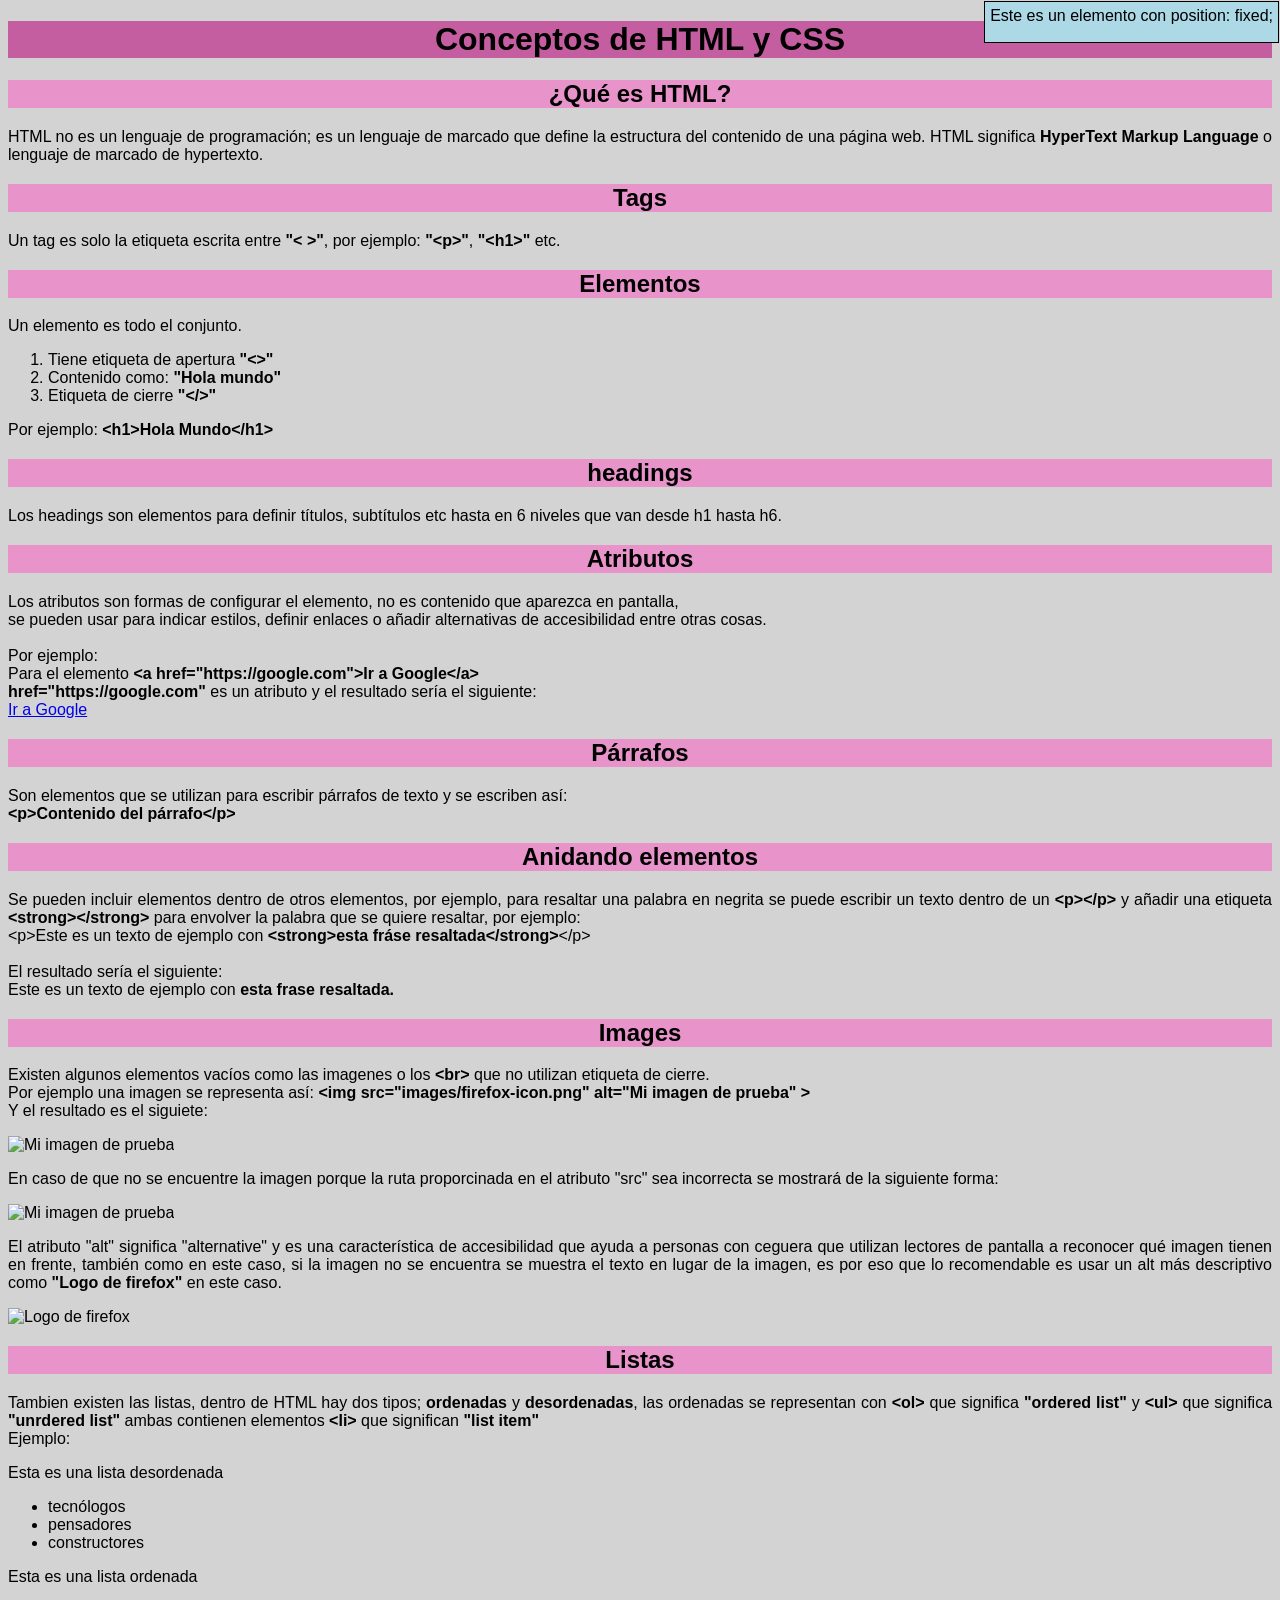
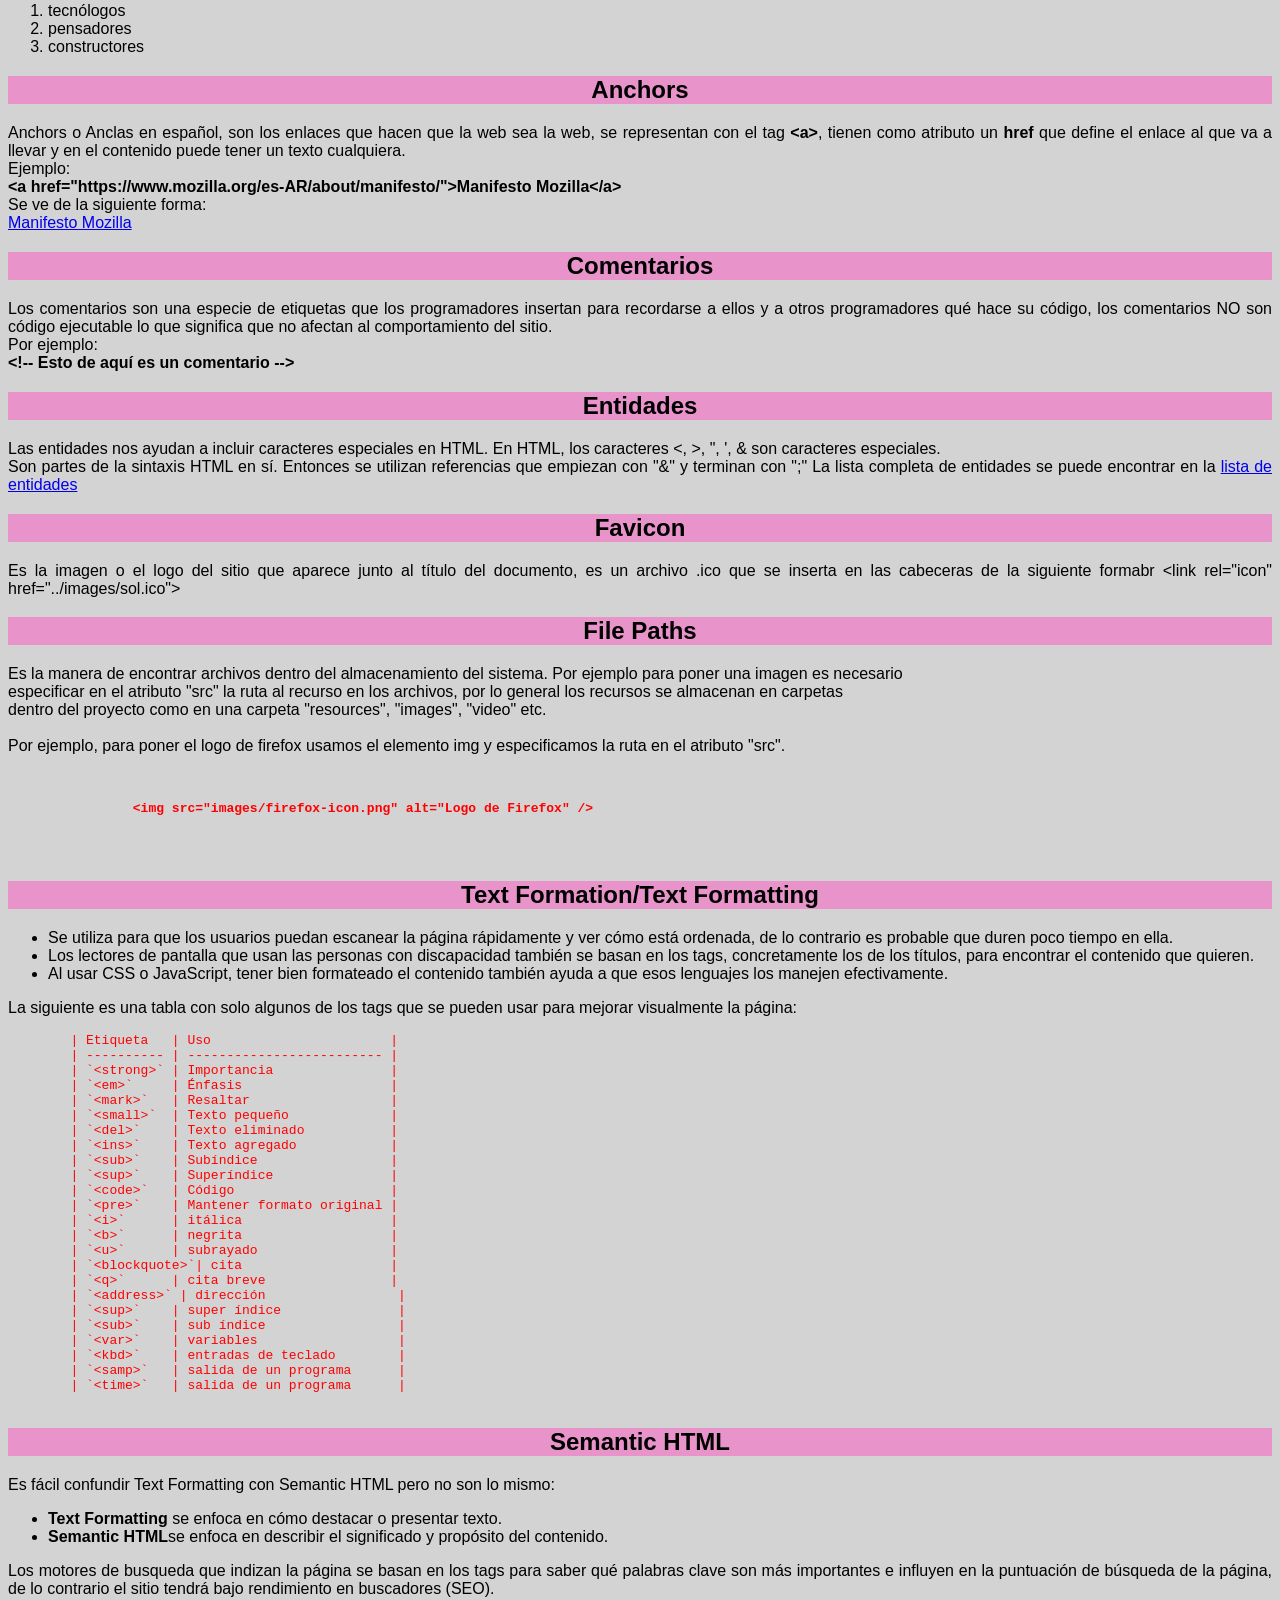
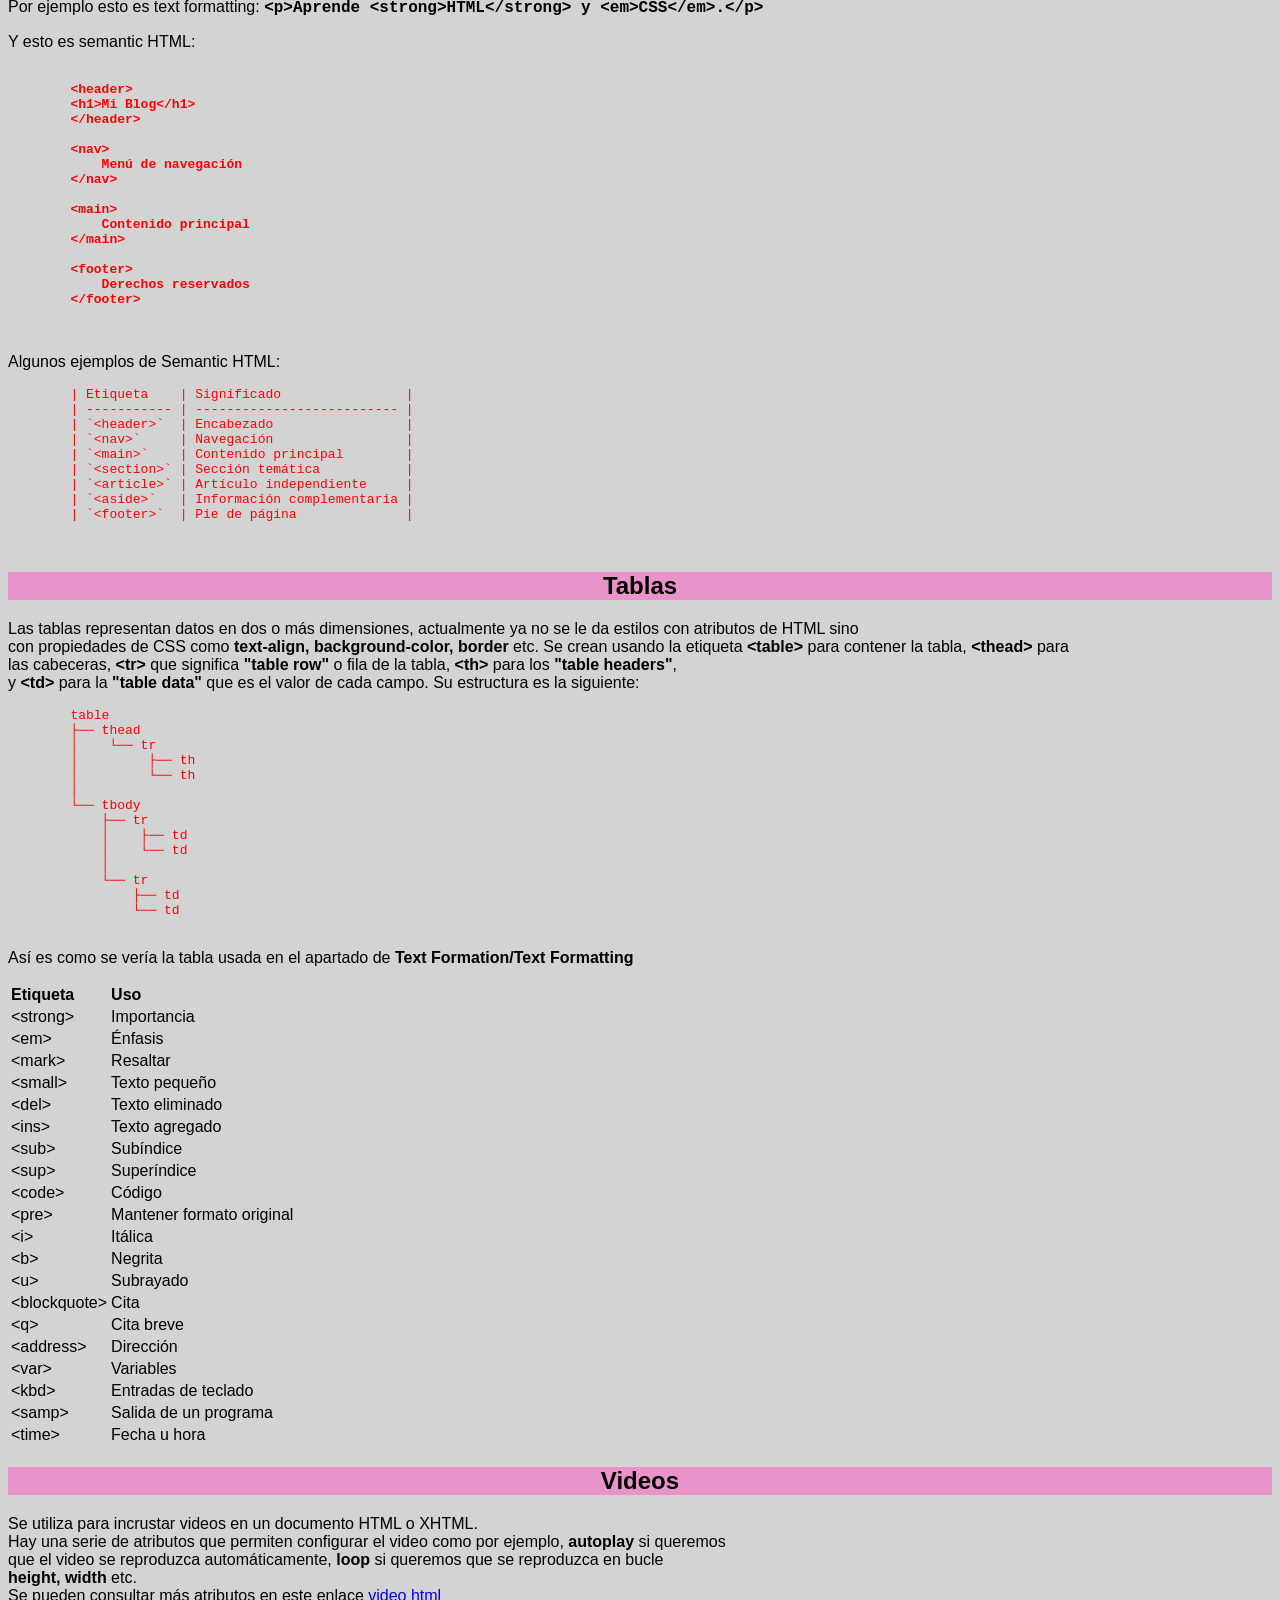
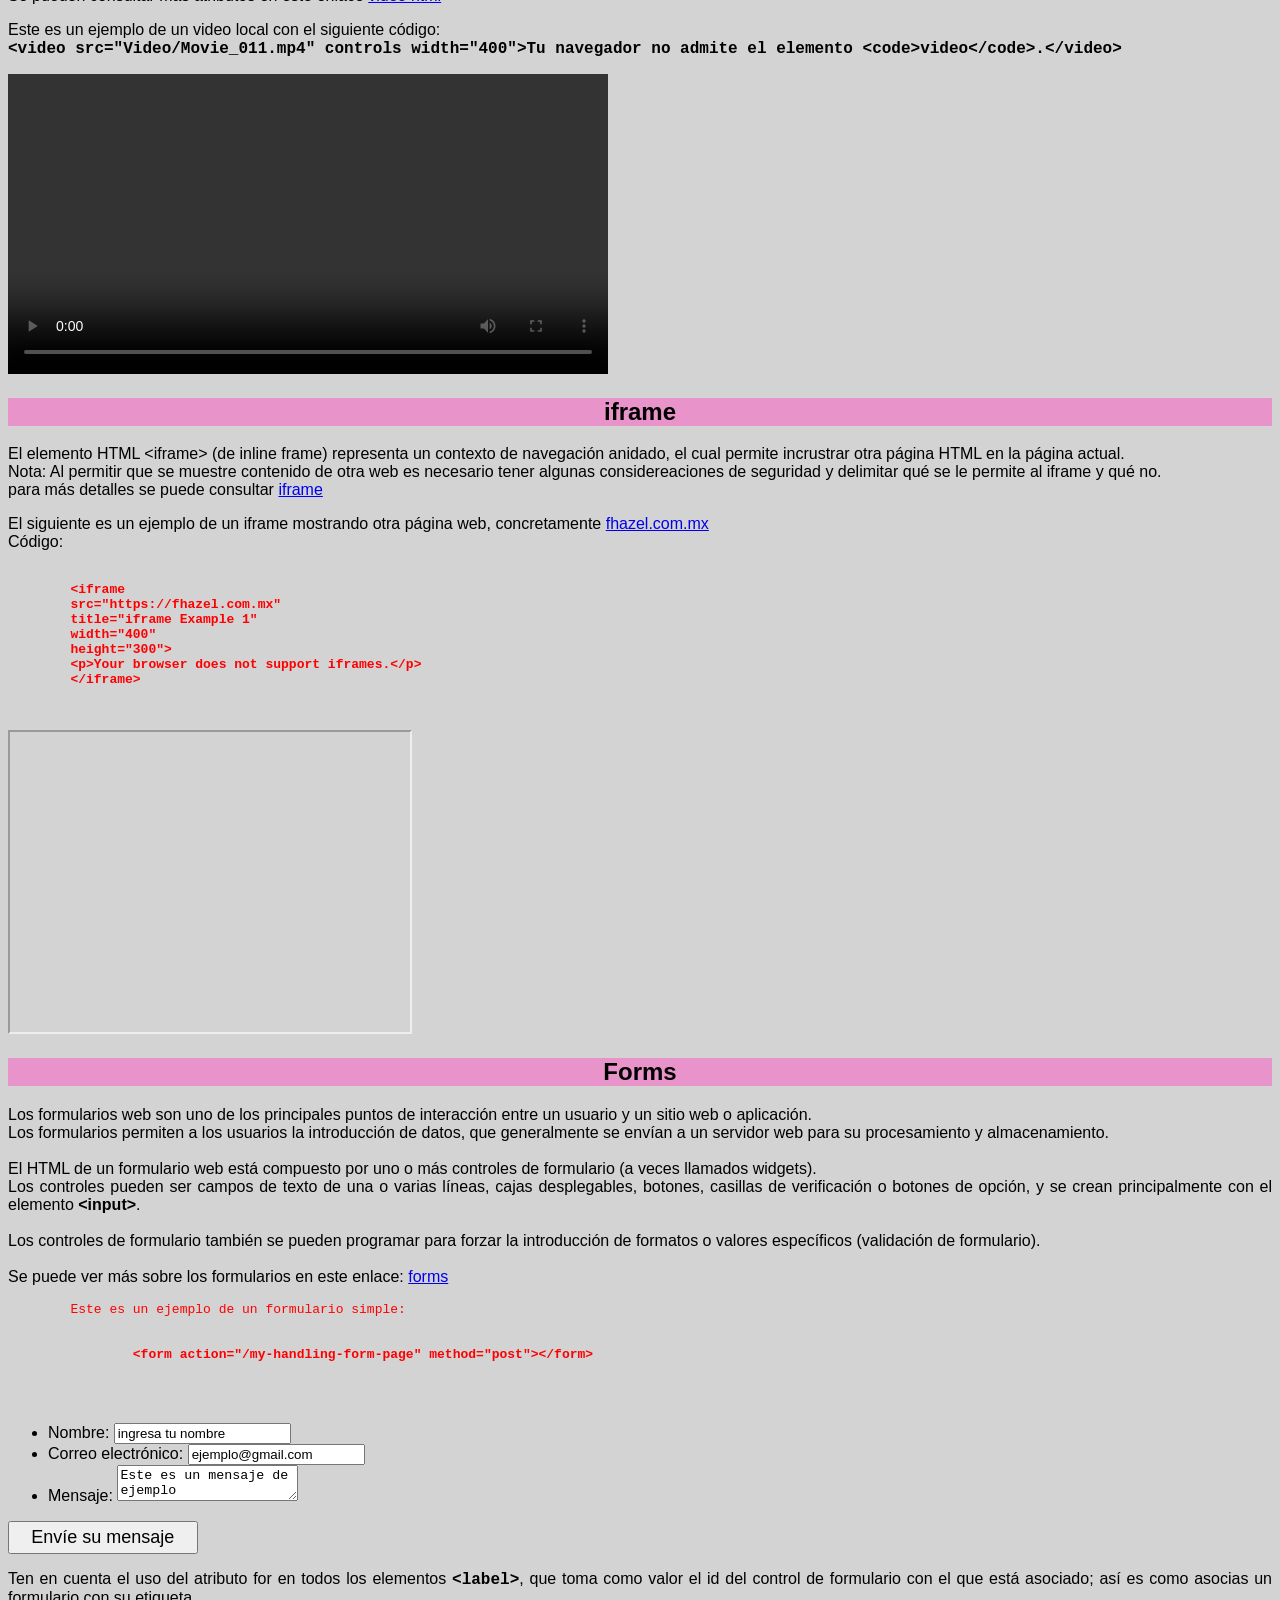
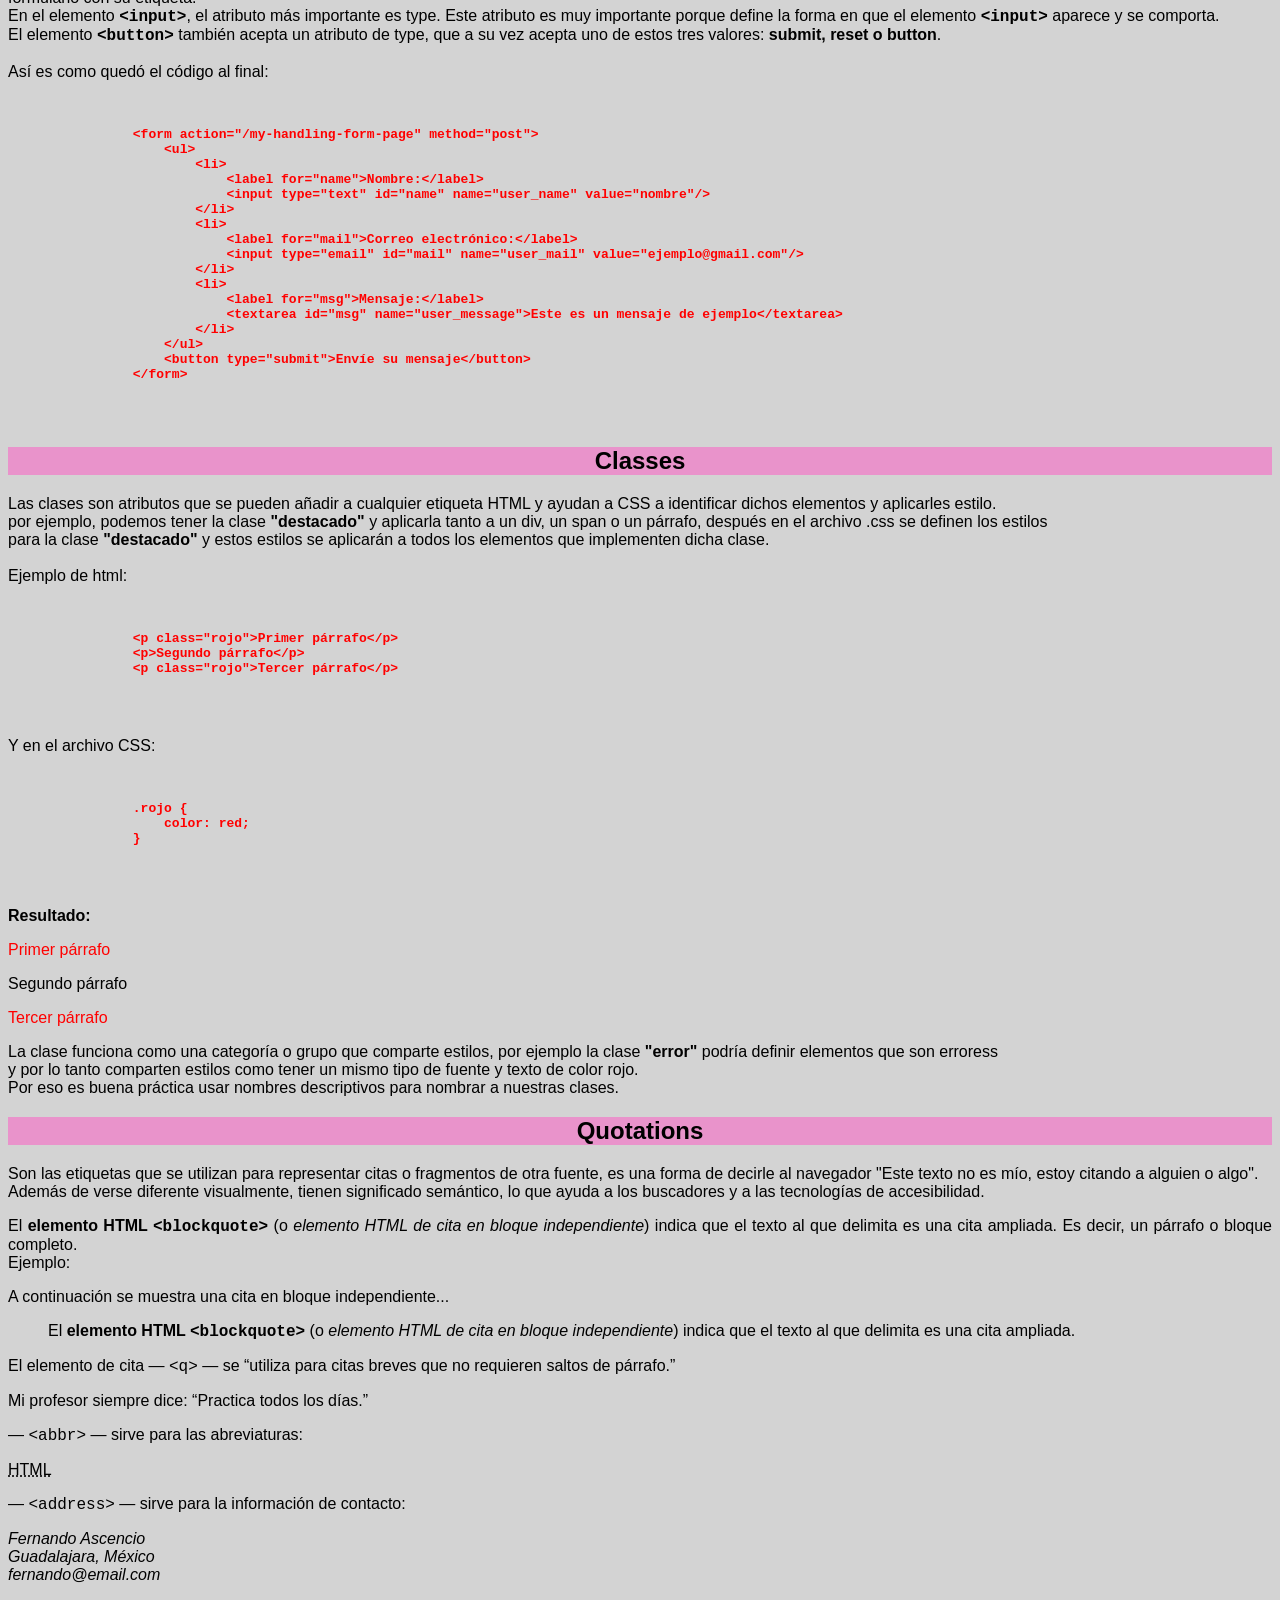
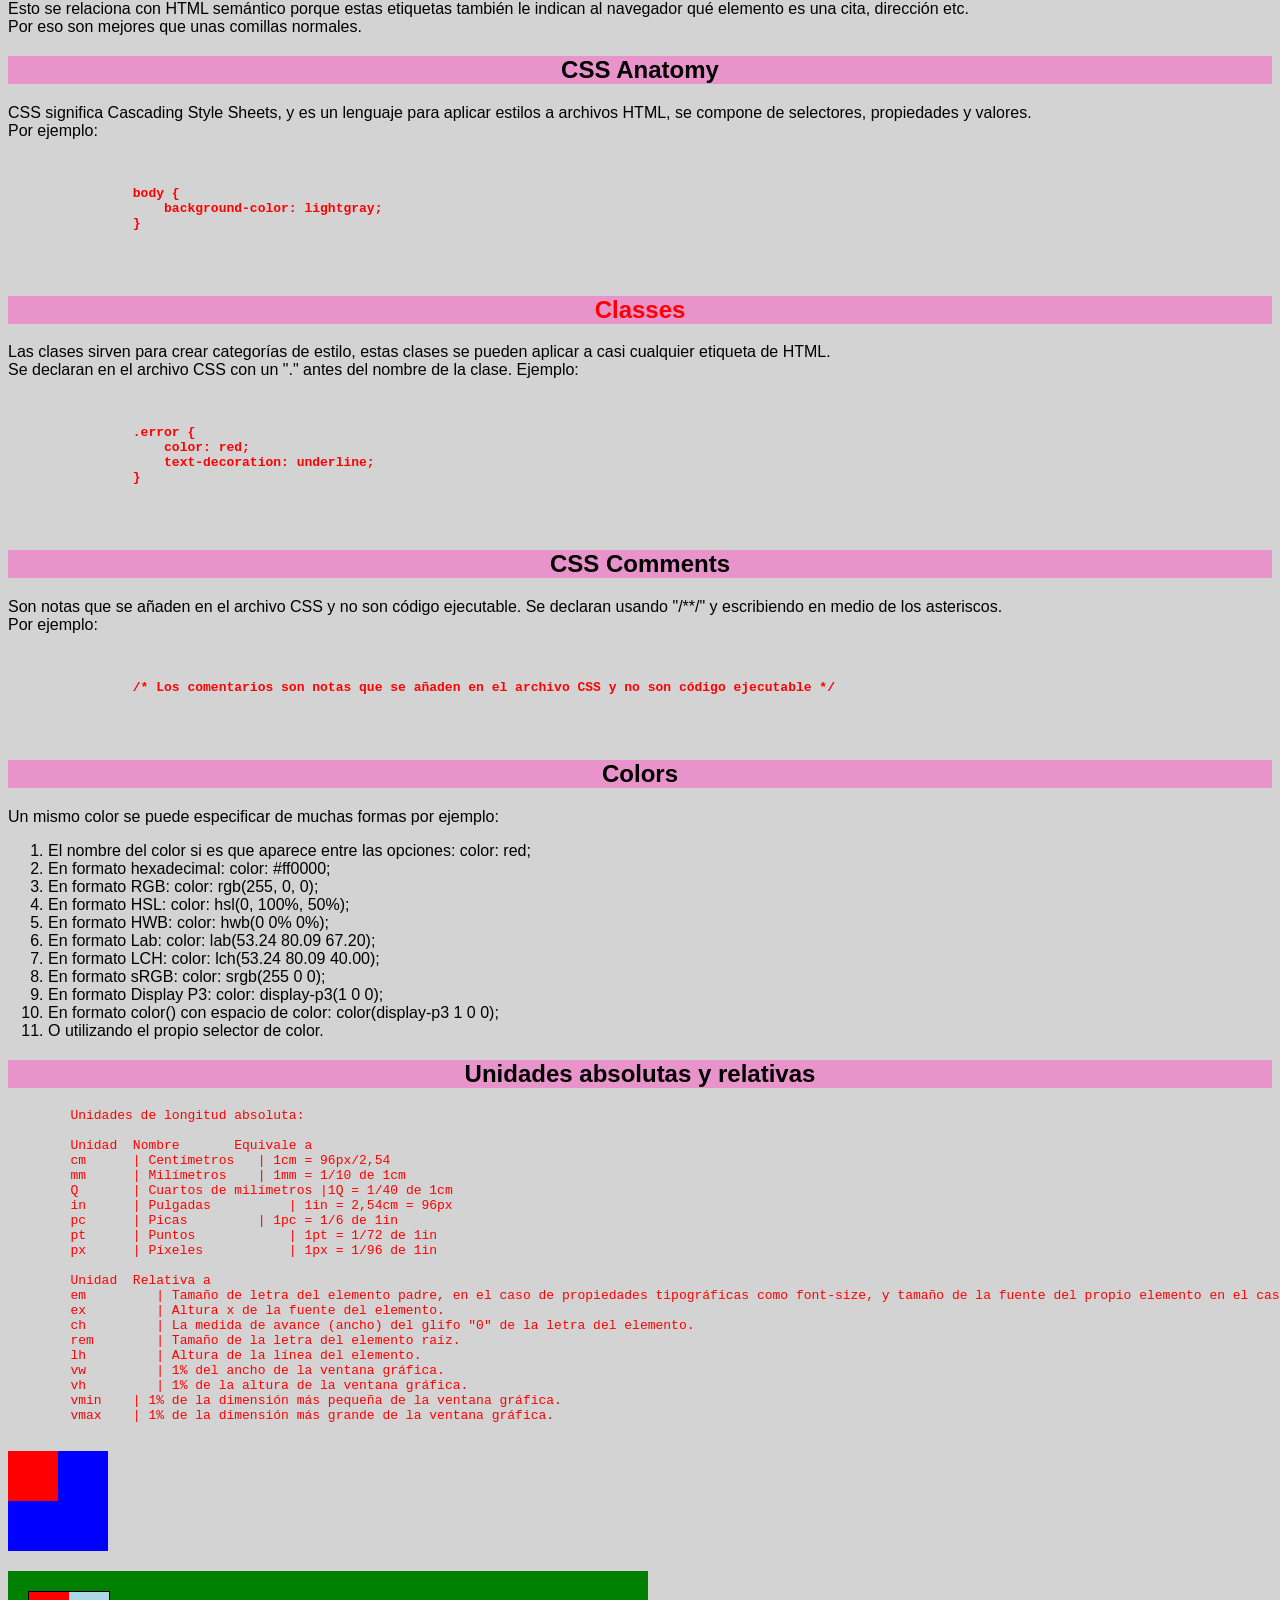
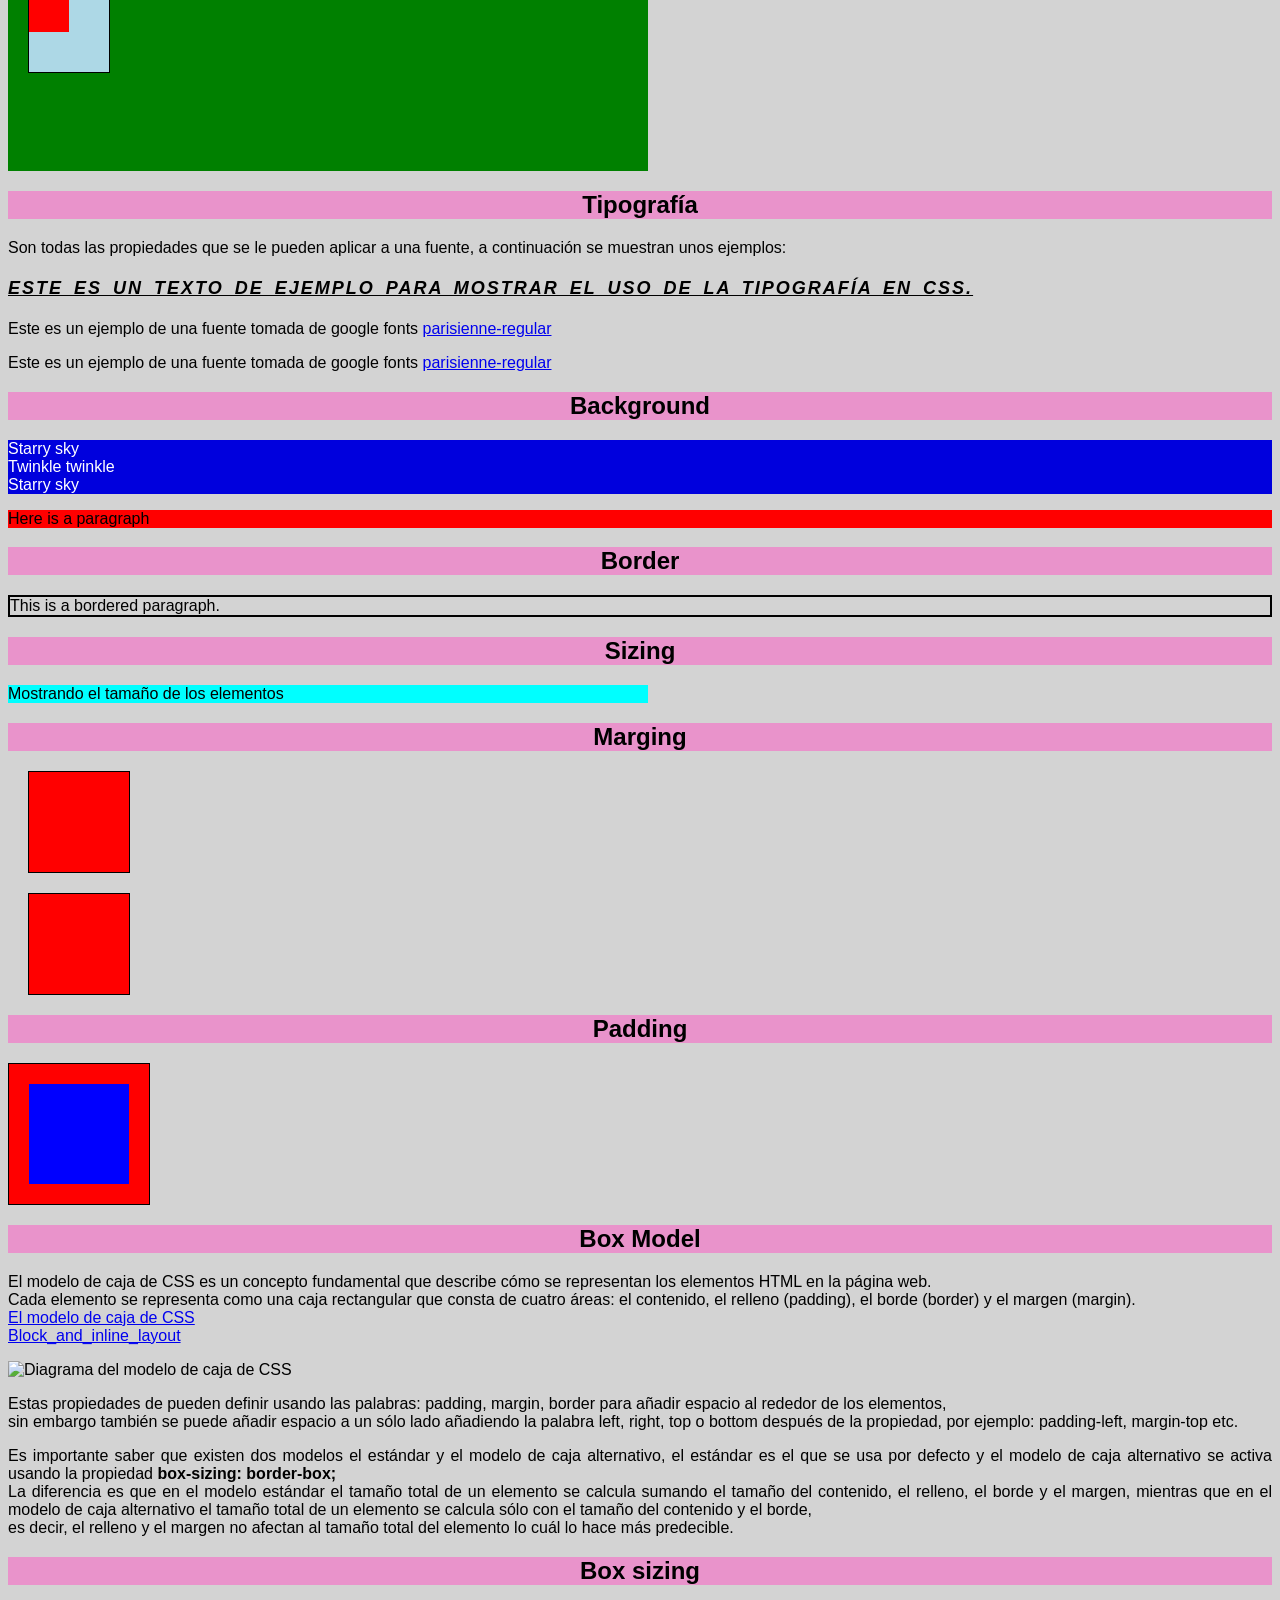
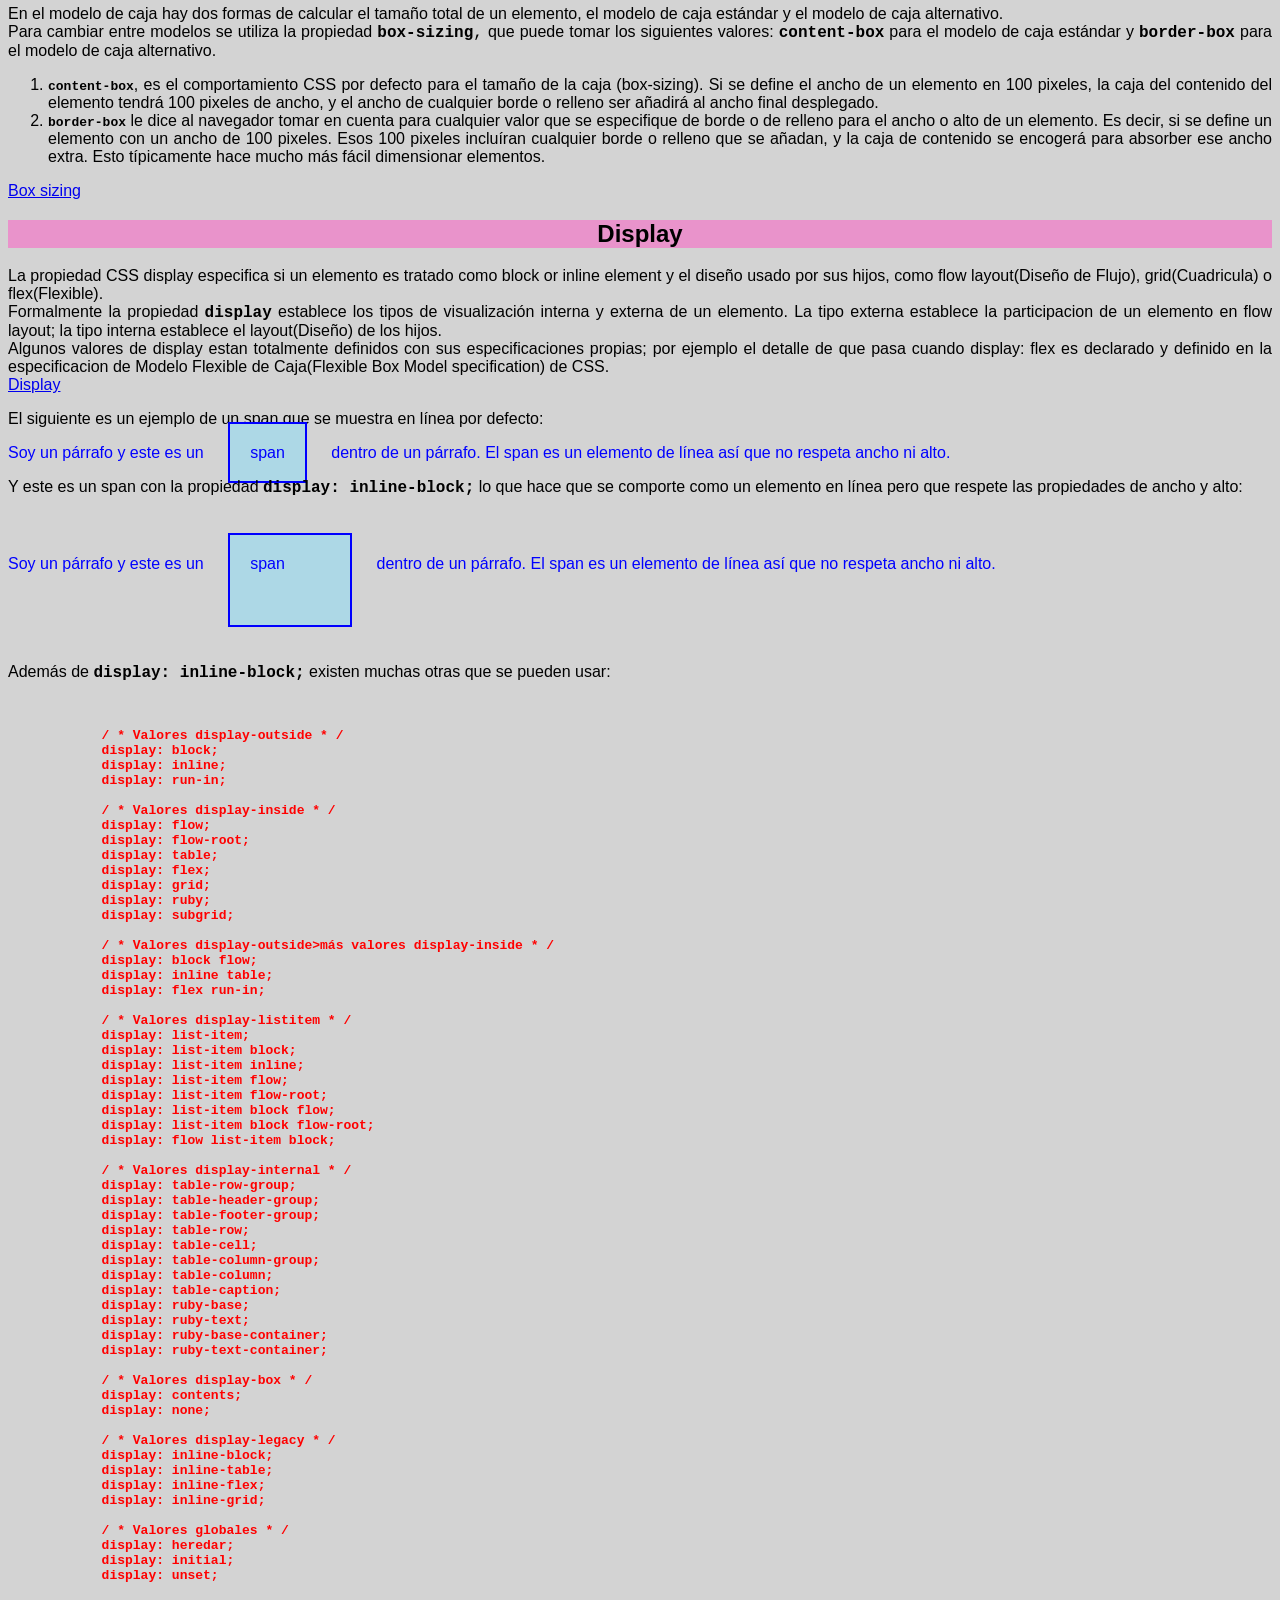
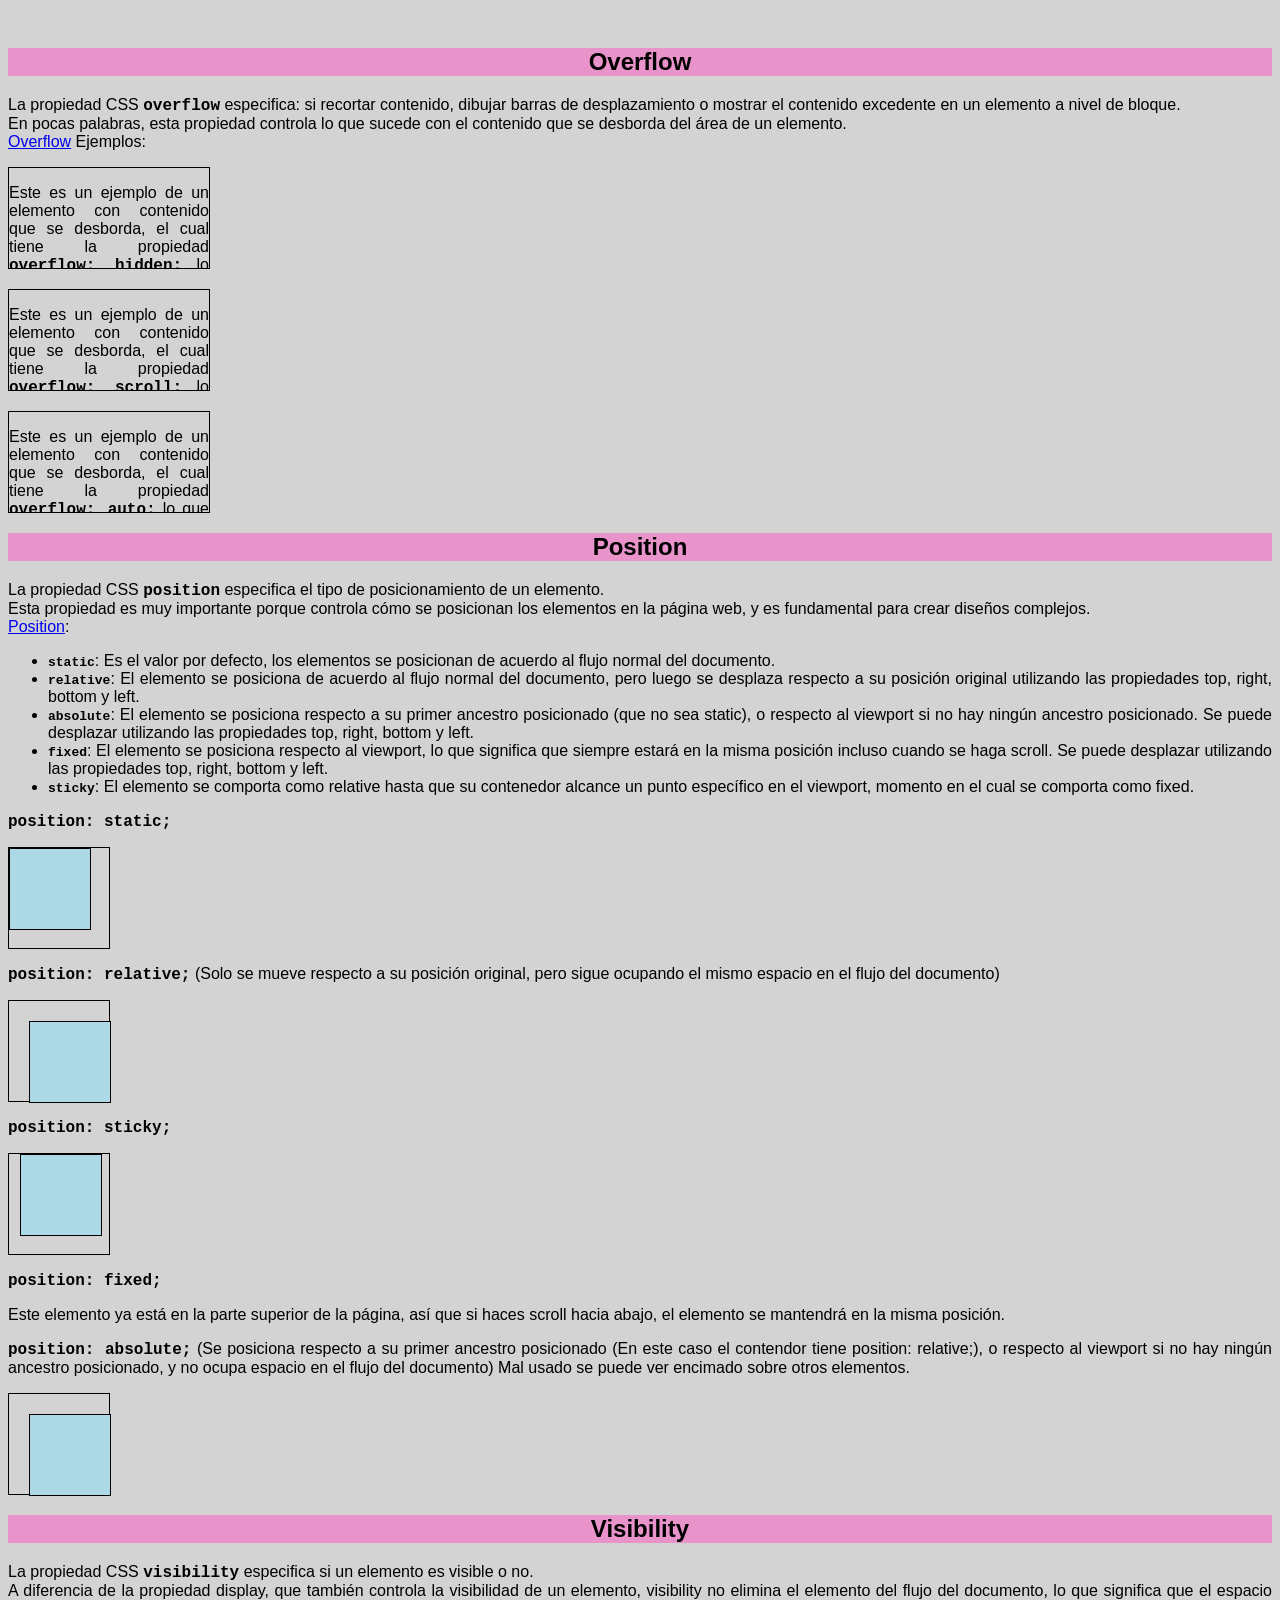
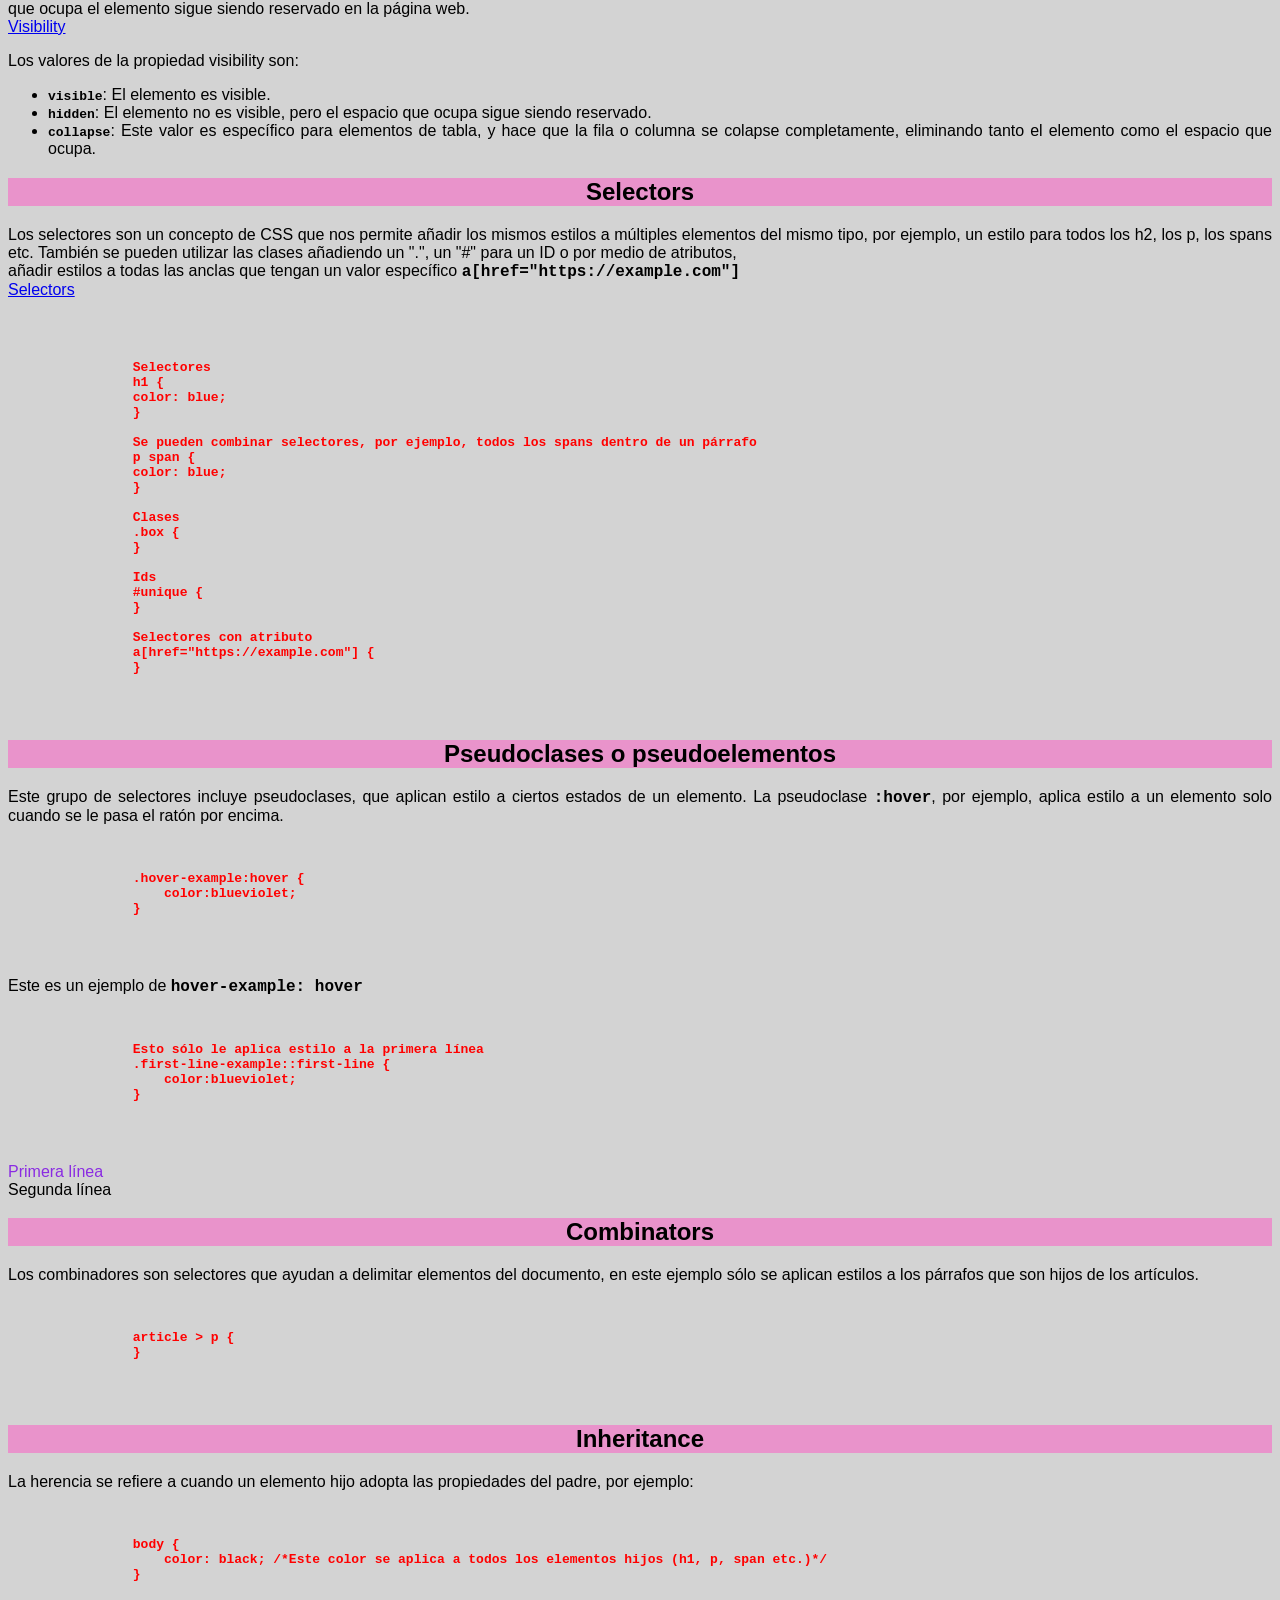
==== commit 118cb411: "float" ====
--- a/prueba.html
+++ b/prueba.html
@@ -8,11 +8,13 @@
 </head>
 <body>
     <h1>Conceptos de HTML y CSS</h1>
-    <h2>¿Qué es HTML?</h2>
-    <p>
-        HTML no es un lenguaje de programación; es un lenguaje de marcado que define la estructura
-        del contenido de una página web. HTML significa <strong>HyperText Markup Language</strong> o lenguaje de marcado de hypertexto.
-    </p>
+    <section>
+        <h2>¿Qué es HTML?</h2>
+        <p>
+            HTML no es un lenguaje de programación; es un lenguaje de marcado que define la estructura
+            del contenido de una página web. HTML significa <strong>HyperText Markup Language</strong> o lenguaje de marcado de hypertexto.
+        </p>
+    </section>
 
     <h2>Tags</h2>
     <!--Para mostrar etiquetas como texto debes usar entidades HTML.-->
@@ -1288,50 +1290,105 @@
         </ul>
     </p>
 
-    <h2>Flexbox vs Grid</h2>
-    <p>
-        Tanto Flexbox como Grid nos ayudan a crear layouts responsivos, así qué ¿Cuándo sabemos cuál deberíamos usar?
-        <a href="https://www.youtube.com/watch?v=aEj6k-gi9-s&list=TLPQMDgwNjIwMjaK7JIB5XTh3Q&index=1">Flexbox vs Grid</a>
-        <ul>
-            <li><strong>Flexbox</strong> se enfoca más en los elementos hijos, haciendo que normalmente haya que añadirle reglas especiales a cada uno.</li>
-            <li><strong>Grid</strong> se enfoca más en el contenedor padre, trata de definir la estructura todo en uno.</li>
-        </ul>
-        Cuando no estemos seguros de cuál usar hay que preguntarnos ¿Qué es más importante? ¿Una distribución uniforme enfocada en el padre? Hay que elegir Grid ¿O una distribución flexible en la 
-        que los hijos puedan sobreponerse a la distribución del padre? Entonces sería mejor elegir Flexbox. <br>
-    </p>
-
-    <h3>Flexbox</h3>
-    <p>
-        (Achicar y agrandar la pantalla con las herramientas de desarrollador para ver el efecto)
-    </p>
-    <div class="flex-container">
-        <div class="flex-card">Nuevo</div>
-        <div class="flex-card">Nuevo elemento</div>
-        <div class="flex-card">Próximente</div>
-        <div class="flex-card">Ejemplo</div>
-        <div class="flex-card">Tarjeta flexbox</div>
-        <div class="flex-card">Elemento de prueba</div>
-        <div class="flex-card">Este es un div</div>
-        <div class="flex-card">Nuevo div</div>
-        <div class="flex-card">Nuevo prueba</div>
-        <div class="flex-card">Nuevo</div>
-    </div>
-
-    <h3>Grid</h3>
-    <p>
-        (Achicar y agrandar la pantalla con las herramientas de desarrollador para ver el efecto)
-    </p>
-    <div class="grid-container">
-        <div class="flex-card">Nuevo</div>
-        <div class="flex-card">Nuevo elemento</div>
-        <div class="flex-card">Próximente</div>
-        <div class="flex-card">Ejemplo</div>
-        <div class="flex-card">Tarjeta flexbox</div>
-        <div class="flex-card">Elemento de prueba</div>
-        <div class="flex-card">Este es un div</div>
-        <div class="flex-card">Nuevo div</div>
-        <div class="flex-card">Nuevo prueba</div>
-        <div class="flex-card">Nuevo</div>
-    </div>
+    <section>
+        <h2>Flexbox vs Grid</h2>
+        <p>
+            Tanto Flexbox como Grid nos ayudan a crear layouts responsivos, así qué ¿Cuándo sabemos cuál deberíamos usar?
+            <a href="https://www.youtube.com/watch?v=aEj6k-gi9-s&list=TLPQMDgwNjIwMjaK7JIB5XTh3Q&index=1">Flexbox vs Grid</a>
+            <ul>
+                <li><strong>Flexbox</strong> se enfoca más en los elementos hijos, haciendo que normalmente haya que añadirle reglas especiales a cada uno.</li>
+                <li><strong>Grid</strong> se enfoca más en el contenedor padre, trata de definir la estructura todo en uno.</li>
+            </ul>
+            Cuando no estemos seguros de cuál usar hay que preguntarnos ¿Qué es más importante? ¿Una distribución uniforme enfocada en el padre? Hay que elegir Grid ¿O una distribución flexible en la 
+            que los hijos puedan sobreponerse a la distribución del padre? Entonces sería mejor elegir Flexbox. <br>
+        </p>
+
+        <h3>Flexbox</h3>
+        <p>
+            (Achicar y agrandar la pantalla con las herramientas de desarrollador para ver el efecto)
+        </p>
+        <div class="flex-container">
+            <div class="flex-card">Nuevo</div>
+            <div class="flex-card">Nuevo elemento</div>
+            <div class="flex-card">Próximente</div>
+            <div class="flex-card">Ejemplo</div>
+            <div class="flex-card">Tarjeta flexbox</div>
+            <div class="flex-card">Elemento de prueba</div>
+            <div class="flex-card">Este es un div</div>
+            <div class="flex-card">Nuevo div</div>
+            <div class="flex-card">Nuevo prueba</div>
+            <div class="flex-card">Nuevo</div>
+        </div>
+
+        <h3>Grid</h3>
+        <p>
+            (Achicar y agrandar la pantalla con las herramientas de desarrollador para ver el efecto)
+        </p>
+        <div class="grid-container">
+            <div class="flex-card">Nuevo</div>
+            <div class="flex-card">Nuevo elemento</div>
+            <div class="flex-card">Próximente</div>
+            <div class="flex-card">Ejemplo</div>
+            <div class="flex-card">Tarjeta flexbox</div>
+            <div class="flex-card">Elemento de prueba</div>
+            <div class="flex-card">Este es un div</div>
+            <div class="flex-card">Nuevo div</div>
+            <div class="flex-card">Nuevo prueba</div>
+            <div class="flex-card">Nuevo</div>
+        </div>
+    </section>
+
+    <section>
+        <h2>Floats</h2>
+
+        <p>
+            La propiedad <code><strong>float</strong></code> fue introducida para permitir a los desarrolladores implementar diseños sencillos que incluyeran una imagen flotando dentro de una columna de texto, con el texto envolviendo la parte izquierda o derecha de la imagen. El tipo de cosa que encuentras habitualmente en el diseño de un periódico.
+        </p>
+
+        <a href="https://developer.mozilla.org/es/docs/Learn_web_development/Core/CSS_layout/Floats">Floats</a>
+
+        <h3>Ejemplo simple de caja flotante</h3>
+
+        <div class="float-container">
+            <div class="float-box">Caja flotante</div>
+            <p class="float-text">
+                Lorem ipsum dolor sit amet, consectetur adipiscing elit. Nulla luctus aliquam
+                dolor, eu lacinia lorem placerat vulputate. Duis felis orci, pulvinar id metus
+                ut, rutrum luctus orci. Cras porttitor imperdiet nunc, at ultricies tellus
+                laoreet sit amet.
+            </p>
+
+            <p class="float-text">
+                Sed auctor cursus massa at porta. Integer ligula ipsum, tristique sit amet
+                orci vel, viverra egestas ligula. Curabitur vehicula tellus neque, ac ornare
+                ex malesuada et. In vitae convallis lacus. Aliquam erat volutpat. Suspendisse
+                ac imperdiet turpis. Aenean finibus sollicitudin eros pharetra congue. Duis
+                ornare egestas augue ut luctus. Proin blandit quam nec lacus varius commodo et
+                a urna. Ut id ornare felis, eget fermentum sapien.
+            </p>
+
+            <p class="float-text">
+                Nam vulputate diam nec tempor bibendum. Donec luctus augue eget malesuada
+                ultrices. Phasellus turpis est, posuere sit amet dapibus ut, facilisis sed
+                est. Nam id risus quis ante semper consectetur eget aliquam lorem. Vivamus
+                tristique elit dolor, sed pretium metus suscipit vel. Mauris ultricies lectus
+                sed lobortis finibus. Vivamus eu urna eget velit cursus viverra quis
+                vestibulum sem. Aliquam tincidunt eget purus in interdum. Cum sociis natoque
+                penatibus et magnis dis parturient montes, nascetur ridiculus mus.
+            </p>
+        </div>
+        
+        <p>
+            Hoy en día existen técnicas más modernas y mejores pero aún así vale la pena conocer este tema. <br>
+            La manera en como funciona es que el elemento con la propiedad <code><strong>float</strong></code> sale del flujo normal del documento y todo el contenido que esté 
+            por debajo ahora lo envolverá.
+        </p>
+
+        <p>
+            Nota: la propiedad <code><strong>clear</strong></code> limpia los elementos flotados al rededor del flotador, los valores pueden ser 
+            <code><strong>left, rigth, both</strong></code>.
+        </p>
+        
+    </section>
 </body>
 </html>
--- a/styles.css
+++ b/styles.css
@@ -5,6 +5,7 @@
     background-color: lightgray;
     color: black; /*Este color se aplica a todos los elementos hijos*/
     text-align: justify;
+    font-family: Arial;
 }
 
 p {
@@ -502,4 +503,31 @@
 
     gap: .5em;
     padding: 1em;
+}
+
+/* Float */
+
+.float-container {
+  width: 90%;
+  max-width: 900px;
+  margin: 0 auto;
+  font:
+    0.9em/1.2 Arial,
+    Helvetica,
+    sans-serif;
+}
+
+.float-text {
+    color: #00d;
+}
+
+.float-box {
+    float: left;
+    margin-right: 15px;
+
+    width: 150px;
+    height: 100px;
+    border-radius: 5px;
+    background-color: rgb(207, 232, 220);
+    padding: 1em;
 }
